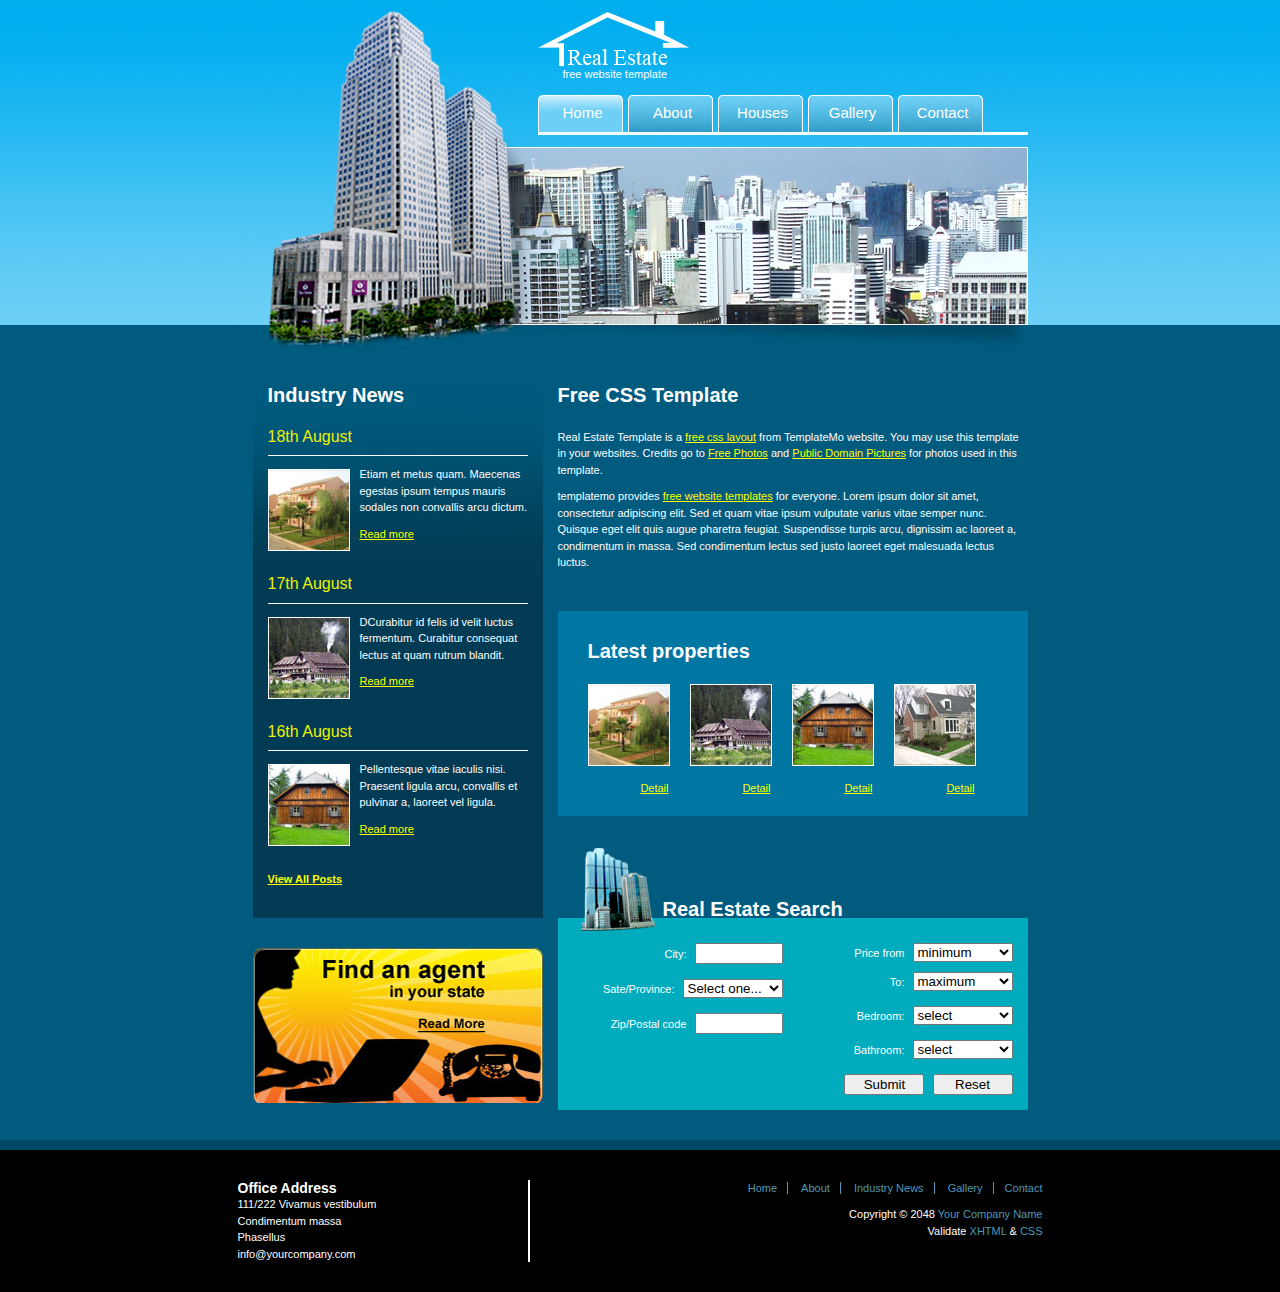
==== home.html @ 178eda70 "Rename index.html to home.html" ====
<!DOCTYPE html PUBLIC "-//W3C//DTD XHTML 1.0 Transitional//EN" "http://www.w3.org/TR/xhtml1/DTD/xhtml1-transitional.dtd">
<html xmlns="http://www.w3.org/1999/xhtml">
<head>
<meta http-equiv="Content-Type" content="text/html; charset=utf-8" />
<title>Real Estate - free css template</title>
<meta name="keywords" content="" />
<meta name="description" content="" />
<link href="templatemo_style.css" rel="stylesheet" type="text/css" />
</head>
<body>

<div id="templatemo_banner_wrapper">

	<div id="templatemo_banner">
    
   		<div id="templatemo_site_title">
        	
        <!-- 
            <h1><a href="http://www.templatemo.com" target="_parent">
            	Site title <span>free website template</span>
            </a></h1> 
        -->
            
            <h1><a href="#">
            	<img src="images/templatemo_logo.png" alt="css template" /> <span>free website template</span>
            </a></h1>
            
        </div> <!-- end of site title -->
        
        <div id="templatemo_menu">
    	<ul>
            <li><a href="#" class="current"><span></span>Home</a></li>
            <li><a href="#"><span></span>About</a></li>
            <li><a href="#"><span></span>Houses</a></li>
            <li><a href="#"><span></span>Gallery</a></li>
            <li><a href="#"><span></span>Contact</a></li>
        </ul>
    </div> <!-- end of menu -->
    
    </div> <!-- end of banner -->

</div> <!-- end of banner wrapper -->

<div id="templatemo_content">

	<div id="side_column">
    	
        <div class="section_w290">
             <div class="news_box">
                
                <h2>Industry News</h2>
                <div class="news_section">
                    <h3>18th August</h3>
                    <img class="image_wrapper fl_image" src="images/templatemo_image_01.png" alt="image" />
                    <p>Etiam et metus quam. Maecenas egestas ipsum tempus mauris sodales non convallis arcu dictum. </p>
                    <a href="#">Read more</a>
                    <div class="cleaner"></div>
                </div>
                
                <div class="news_section">
                    <h3>17th August</h3>
                    <img class="image_wrapper fl_image" src="images/templatemo_image_02.png" alt="image" />
                    <p>DCurabitur id felis id velit luctus fermentum. Curabitur consequat lectus at quam rutrum blandit.</p>
                     <a href="#">Read more</a>
                    
                    <div class="cleaner"></div>
                </div>
                
                <div class="news_section">
                    <h3>16th August</h3>
                    <img class="image_wrapper fl_image" src="images/templatemo_image_03.png" alt="image" />
                    <p>Pellentesque vitae iaculis nisi. Praesent ligula arcu, convallis et pulvinar a, laoreet vel ligula. </p>
                     <a href="#">Read more</a>
                    
                    <div class="cleaner"></div>
                </div>
                
                <a href="#"><strong>View All Posts</strong></a>
                
            </div>
		</div>
        
        <div class="section_w290">
          <div class="find_agent"><a href=""><img src="images/teamplatemo_find_agent.png" alt="find an agent" /></a></div>
        </div>
        
        <div class="cleaner"></div>
    </div> <!-- end of side_column -->
    
    <div id="main_column">
    
    	<div class="section_w470">
        	
            <h2>Free CSS Template</h2>
            <p>Real Estate Template is a <a href="#">free css layout</a> from TemplateMo website. You may use this template in your websites. Credits go to <a href="http://www.photovaco.com" target="_blank">Free Photos</a> and <a href="http://www.publicdomainpictures.net" target="_blank">Public Domain Pictures</a> for photos used in this template.</p>
          	<p>templatemo provides <a rel="nofollow" href="http://www.templatemo.com">free website templates</a> for everyone. Lorem ipsum dolor sit amet, consectetur adipiscing elit. Sed et quam vitae ipsum vulputate varius vitae semper nunc. Quisque eget elit quis augue pharetra feugiat. Suspendisse turpis arcu, dignissim ac laoreet a, condimentum in massa. Sed condimentum lectus sed justo laoreet eget malesuada lectus luctus.</p>
        </div>
        
        <div class="section_w470">
        	<div class="latest_properties">
	            <h2>Latest properties</h2>
  <ul class="img_list">
                	<li><a href="#"><img src="images/templatemo_image_01.png" alt="house 1" /><span>Detail</span></a></li>
                	<li><a href="#"><img src="images/templatemo_image_02.png" alt="house 2" /><span>Detail</span></a></li>
                    <li><a href="#"><img src="images/templatemo_image_03.png" alt="house 3" /><span>Detail</span></a></li>
                    <li><a href="#"><img src="images/templatemo_image_04.png" alt="house 4" /><span>Detail</span></a></li>
				</ul>
            <div class="cleaner"></div>    
            </div>
        </div>
        
        <div class="section_w470">
        	<div class="real_estate_search">
            
            <h2>Real Estate Search</h2>
            <form method="get" action="#">
        	<div class="left_column">
                <div class="form_row"> <label>City: </label><input name="country" type="text" value="" size="20" maxlength="40" />
               </div>
                <div class="form_row"> <label>Sate/Province: </label>
                	<select name="state"><option>Select one...</option><option>AL</option><option>AK</option><option>AR</option><option>AZ</option><option>CA</option><option>CO</option><option>CT</option><option>DC</option><option>DE</option><option>FL</option><option>GA</option><option>HI</option><option>ID</option><option>IA</option><option>IL</option><option>IN</option><option>KS</option><option>KY</option><option>LA</option><option>MA</option><option>MD</option><option>ME</option><option>MI</option><option>MO</option><option>MN</option><option>MS</option><option>MT</option><option>NC</option><option>ND</option><option>NE</option><option>NH</option><option>NJ</option><option>NM</option><option>NY</option><option>NV</option><option>OH</option><option>OK</option><option>OR</option><option>PA</option><option>RI</option><option>SC</option><option>SD</option><option>TN</option><option>TX</option><option>UT</option><option>VA</option><option>VT</option><option>WA</option><option>WI</option><option>WV</option><option>WY</option></select>
                </div>
                <div class="form_row"> <label>Zip/Postal code </label>
                  <input name="country" type="text" value="" size="20" maxlength="40" />
               </div>
            </div>
            <div class="right_column">
	                <div class="form_row">
                    	<label>Price from</label>
                        <select name="min_price">
                            <option>minimum</option>
                            <option>$50,000</option>
                            <option>$100,000</option>
                            <option>$150,000</option>
                           	<option>$250,000</option>
                            <option>$500,000</option>
                        </select>
                        <div class="cleaner_h10"></div>
                		<label>To: </label>
                        <select name="max-price">
                            <option>maximum</option>
                            <option>$100,000</option>
                            <option>$250,000</option>
                            <option>$500,000</option>
                           	<option>$1,000,000</option>
                            <option>$2,000,000</option>
                        </select>
                   </div>
               	<div class="form_row"> <label>Bedroom:</label>
                	<select name="bedroom">
                    	<option>select</option>
                        <option>1</option>
                        <option>2</option>
                        <option>3</option>
                        <option>4</option>
                        <option>5</option>
                    </select>
                </div>
                <div class="form_row"> <label>Bathroom:</label>
                	<select name="bathroom">
                    	<option>select</option>
                        <option>1</option>
                        <option>2</option>
                        <option>3</option>
                        <option>4</option>
                        <option>5</option>
                    </select>
                </div>
                <div class="form_row">
                  <input type="submit" value="Submit" name="submit2" class="submit_btn_02" /> 
               	  <input type="reset" value="Reset" name="Reset" class="submit_btn_02" />
                </div>
            </div>
            
        </form>
        <div class="cleaner"></div>
            </div>
        </div>
    	
    </div> <!-- end of main column -->

	<div class="cleaner"></div>
</div> <!-- end of content -->

<div id="templatemo_footer_wrapper">

	<div id="templatemo_footer">
    
    	<div class="section_w290">
        	<h4>Office Address</h4>
            111/222 Vivamus vestibulum<br />
			Condimentum massa<br />
			Phasellus<br />
			info@yourcompany.com

        </div>
        
        <div class="section_w470">
        
            <ul class="footer_menu">
                <li><a href="#" class="current">Home</a></li>
                <li><a href="#">About</a></li>
                <li><a href="#">Industry News</a></li>
                <li><a href="#">Gallery</a></li>
                <li class="last"><a href="#">Contact</a></li>
            </ul>

        	Copyright © 2048 <a href="#">Your Company Name</a> <!-- Credit: www.templatemo.com --><br />
            Validate <a href="http://validator.w3.org/check?uri=referer">XHTML</a> &amp; <a href="http://jigsaw.w3.org/css-validator/check/referer">CSS</a>
        </div>
        
        <div class="cleaner"></div>
    </div> <!-- end of footer -->
</div> <!-- end of footer wrapper -->
<!-- templatemo 196 real estate -->
<!-- 
Real Estate Template 
http://www.templatemo.com/preview/templatemo_196_real_estate 
-->
</body>
</html>
---- templatemo_style.css ----
/*
Credit: http://www.templatemo.com
*/

/* 
Real Estate Template 
http://www.templatemo.com/preview/templatemo_196_real_estate 
*/
body {
	margin: 0;
	padding: 0;
	line-height: 1.5em;
	font-family: Verdana, Geneva, sans-serif;
	font-size: 11px;
	color: #ffffff;
	background: #005b7f;
}
		
a:link, a:visited { color: #FFFF00; text-decoration: underline; font-weight: normal; } 
a:active, a:hover { color: #00CCFF; text-decoration: none; }

p { margin: 0px; padding: 0 0 10px 0; }

img { margin: 0px; padding: 0px; border: none; }

.cleaner { clear: both; width: 100%; height: 0px; font-size: 0px;  }

.cleaner_h10 { clear: both; width:100%; height: 10px; }
.cleaner_h20 { clear: both; width:100%; height: 20px; }
.cleaner_h30 { clear: both; width:100%; height: 30px; }

.mr_w20 {
	 margin-right: 20px;
}

h1 {
	margin: 0px;
	padding: 2px 0;
	font-size: 30px;
	font-weight: bold;
}

h2 {
	margin: 0 0 15px 0;
	padding: 2px 0 10px 0;
	font-size: 20px;
	font-weight: bold;
	background: url(images/templatemo_h1_bg.jpg) bottom left no-repeat;	
}

h3 {
	margin: 0 0 10px 0;
	padding: 0 0 10px 0;
	font-size: 16px;
	font-weight: normal;
	color: #eef206;
	border-bottom: 1px solid #ffffff;
}

h4 {
	margin: 0px;
	padding: 0px;
	font-size: 14px;
	font-weight: bold;
}


.image_wrapper{
	border: 1px solid #ffffff;
	margin-top: 3px;
	margin-bottom: 5px;
}

.fl_image{
	float: left;
	margin-right: 10px 
}

.fr_image{
	float: right;
	margin-left: 10px 
}

/* banner */

#templatemo_banner_wrapper {
	width: 100%;
	height: 325px;
	margin: 0 auto;
	background: url(images/templatemo_body_bg.png) repeat-x;
}

#templatemo_banner {
	width: 805px;
	height: 325px;
	margin: 0 auto;
	padding: 10px 0 0 0;
	background: url(images/templatemo_banner_bg.png) left top no-repeat;
}

#templatemo_site_title {
	text-align: left;
	margin-left: 300px;
	margin-bottom: 10px;
}

#templatemo_site_title h1 a {
	display: block;
	color: #ffffff;
	text-decoration: none;
}

#templatemo_site_title h1 a span {
	display: block;
	font-size: 11px;
	padding-left: 25px;
}

/* menu */

#templatemo_menu {
	clear: both;
	height: 37px;
	margin-left: 300px;
	margin-right: 15px;
	border-bottom: 3px solid #ffffff;
}

#templatemo_menu ul {
	padding: 0 0 0 5px;
	margin: 0px;
	list-style: none;
}

#templatemo_menu ul li {
	padding: 0px;
	margin: 0px;
	display: inline;
}

#templatemo_menu ul li a {
	float: left;
	position: relative;
	display: block;
	height: 27px;
	width: 80px;
	padding: 10px 0 0 0;
	margin-right: 10px;
	font-size: 15px;
	text-align: center;
	font-weight: normal;
	text-decoration: none;
	color: #ffffff;	
	background: url(images/templatemo_menu_right.png) right top no-repeat;
	outline: none;
}

#templatemo_menu ul li a span {
	position: absolute;
	width: 5px;
	height: 37px;
	top: 0px;
	left: -5px;
	background: url(images/templatemo_menu_left.png) no-repeat;
}

#templatemo_menu li a:hover, #templatemo_menu li .current {
	position: relative;
	background: url(images/templatemo_menu_hover_right.png) right top no-repeat;
}

#templatemo_menu li a:hover span, #templatemo_menu li .current span {
	position: absolute;
	width: 5px;
	height: 37px;
	top: 0px;
	left: -5px;	
	background: url(images/templatemo_menu_hover_left.png) no-repeat;
}
/* end of menu */

/* end of banner */

/* content */

#templatemo_content {
	clear: both;
	width: 775px;
	padding: 60px 15px 0 15px;
	margin: 0 auto;
	background: url(images/templatemo_content_top.png) top left no-repeat;
}

#side_column {
	float: left;
	width: 290px;
}

#main_column {
	float: right;
	width: 470px;
}

.section_w290 {
	clear: both;
	margin-bottom: 30px;
}

.news_box {
	padding: 0 15px 30px 15px;
	background: #023b53 url(images/templatemo_news_top.png) top left no-repeat; 
}

.news_section {
	clear: both;
	margin-bottom: 20px;
}

.find_agent a {
	display: block;
	width: 290px;
	height: 155px;
}

.section_w470 {
	float: right;
	width: 470px;
	margin-bottom: 30px;
}

.latest_properties {
	padding: 30px;
	background: #0076a3;
}

.latest_properties .img_list {
	margin: 0px;
	padding: 0px;
	list-style: none;
}

.img_list li {
	list-style: none;
	margin: 0 20px 20px 0;
	padding: 0px;
	float: left;
	width: 80px;
	height: 80px;
	border: 1px solid #ffffff;
}

.img_list li span {
	display: block;
	text-align: right;
	margin-top: 10px;
}

.real_estate_search {
	padding: 30px 15px 0 15px;
	background: #00abbe url(images/templatemo_re_search_top.png) top left no-repeat;
}

.real_estate_search h2 {
	padding-top: 25px;
	padding-left: 90px;
}

.real_estate_search form {
	text-align: right;
	padding: 0;
	margin:0;
}

.real_estate_search .form_row {
	clear: both;
	padding-bottom: 15px;
}

.real_estate_search .left_column {
	float: left;
	width: 210px;
}

.real_estate_search .right_column {
	float: right;
	width: 210px;
}

.real_estate_search form input {
	width: 80px;
	margin-left: 5px;
}

.real_estate_search form select {
	width: 100px;
	margin-left: 5px;
}

.real_estate_search form label {
	margin-left: 5px;
}

.real_estate_search form .submit_btn_02 {
	width: 80px;
}
/* end of content */

/* footer */
#templatemo_footer_wrapper {
	clear: both;
	width: 100%;
	margin: 0 auto;
	padding: 30px 0 0 0;
	border-top: 10px solid #004966;
	background: #000000;
}

#templatemo_footer {
	width: 805px;
	margin: 0 auto;	
}

#templatemo_footer .section_w290 {
	float: left;
	width: 290px;
	border-right: 2px solid #ffffff;
}

#templatemo_footer .section_w470 {
	float: right;
	width: 470px;
	text-align: right;
}

#templatemo_footer a {
	color: #5098b4;
	text-decoration: none;
}

#templatemo_footer .footer_menu {
	margin: 0 0 10px 0;
	padding: 0px; 
	list-style: none;
}

.footer_menu li {
	margin: 0px;
	padding: 0 10px;
	border-right: 1px solid #5098b4;
	display: inline;
}

.footer_menu .last {
	border: none;
	padding: 0px;
	padding-left: 8px;
}

/* end of footer */
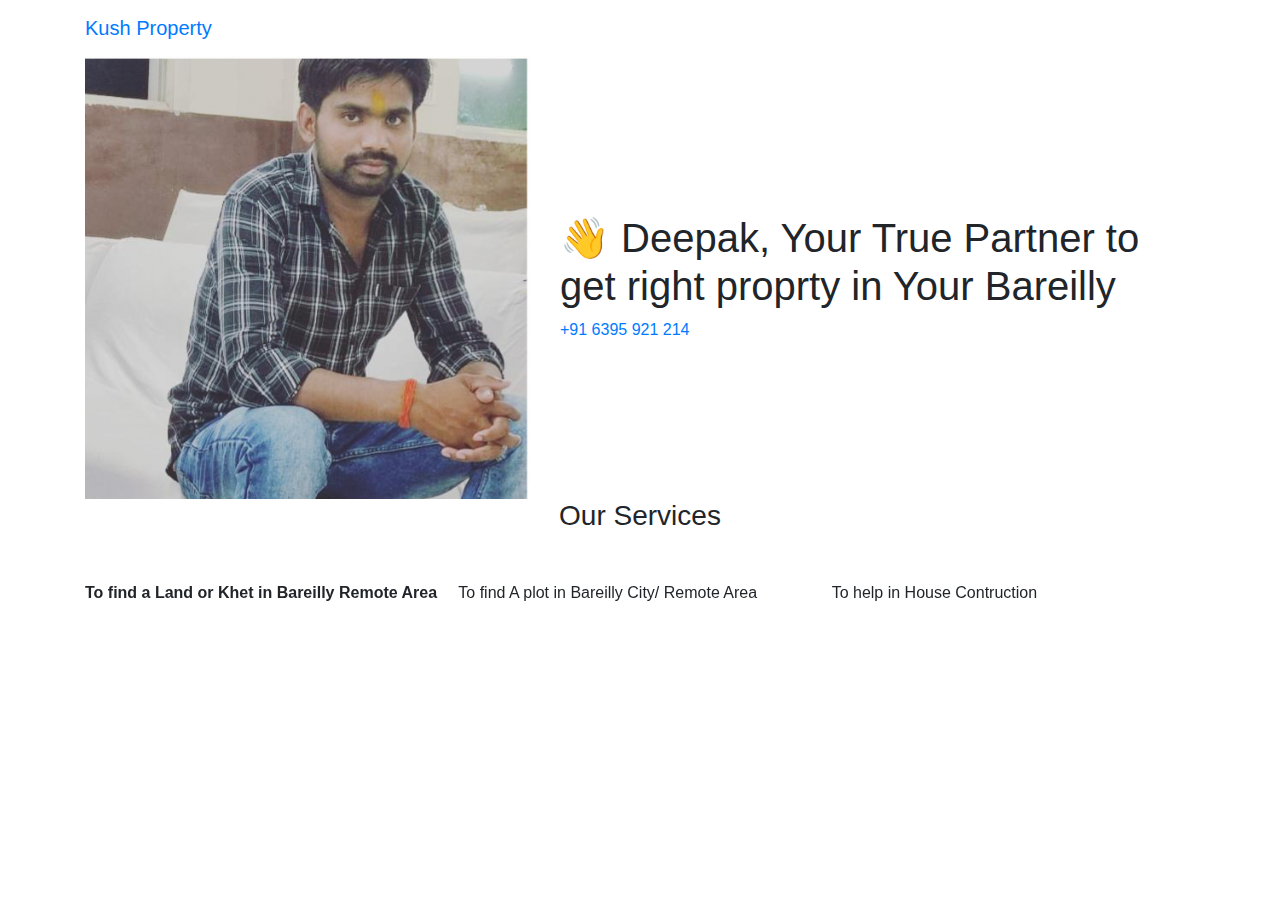
==== commit 87c80c89: "Add files via upload" ====
--- a/home.html
+++ b/home.html
@@ -1,221 +1,138 @@
-<!DOCTYPE html PUBLIC "-//W3C//DTD XHTML 1.0 Transitional//EN" "http://www.w3.org/TR/xhtml1/DTD/xhtml1-transitional.dtd">
-<html xmlns="http://www.w3.org/1999/xhtml">
+<!DOCTYPE html>
+<html lang="en">
 <head>
-<meta http-equiv="Content-Type" content="text/html; charset=utf-8" />
-<title>Real Estate - free css template</title>
-<meta name="keywords" content="" />
-<meta name="description" content="" />
-<link href="templatemo_style.css" rel="stylesheet" type="text/css" />
+
+     <title>Deepak Property Wala - Your Property Wala</title>
+
+     <meta charset="UTF-8">
+     <meta http-equiv="X-UA-Compatible" content="IE=Edge">
+     <meta name="description" content="">
+     <meta name="keywords" content="">
+     <meta name="author" content="Tooplate">
+     <meta name="viewport" content="width=device-width, initial-scale=1, maximum-scale=1">
+
+     <link rel="stylesheet" href="css/bootstrap.min.css">
+     <link rel="stylesheet" href="css/all.min.css">
+     <link rel="stylesheet" href="css/owl.carousel.min.css">
+     <link rel="stylesheet" href="css/owl.theme.default.min.css">
+
+     <!-- MAIN CSS -->
+     <link rel="stylesheet" href="css/tooplate-Deepak-Property Wala-style.css">
+<!--
+Tooplate 2120 Deepak Property Wala
+https://www.tooplate.com/view/2120-Deepak-Property Wala
+-->
 </head>
-<body>
 
-<div id="templatemo_banner_wrapper">
+<body data-spy="scroll" data-target="#navbarNav" data-offset="50">
 
-	<div id="templatemo_banner">
-    
-   		<div id="templatemo_site_title">
-        	
-        <!-- 
-            <h1><a href="http://www.templatemo.com" target="_parent">
-            	Site title <span>free website template</span>
-            </a></h1> 
-        -->
-            
-            <h1><a href="#">
-            	<img src="images/templatemo_logo.png" alt="css template" /> <span>free website template</span>
-            </a></h1>
-            
-        </div> <!-- end of site title -->
-        
-        <div id="templatemo_menu">
-    	<ul>
-            <li><a href="#" class="current"><span></span>Home</a></li>
-            <li><a href="#"><span></span>About</a></li>
-            <li><a href="#"><span></span>Houses</a></li>
-            <li><a href="#"><span></span>Gallery</a></li>
-            <li><a href="#"><span></span>Contact</a></li>
-        </ul>
-    </div> <!-- end of menu -->
-    
-    </div> <!-- end of banner -->
+    <!-- MENU BAR -->
+    <nav class="navbar navbar-expand-lg">
+        <div class="container">
 
-</div> <!-- end of banner wrapper -->
+            <a class="navbar-brand" href="#">
+                Kush Property
+            </a>
 
-<div id="templatemo_content">
+            <button class="navbar-toggler" type="button" data-toggle="collapse" data-target="#navbarNav" aria-controls="navbarNav" aria-expanded="false" aria-label="Toggle navigation">
+                <span class="navbar-toggler-icon"></span>
+            </button>
 
-	<div id="side_column">
-    	
-        <div class="section_w290">
-             <div class="news_box">
-                
-                <h2>Industry News</h2>
-                <div class="news_section">
-                    <h3>18th August</h3>
-                    <img class="image_wrapper fl_image" src="images/templatemo_image_01.png" alt="image" />
-                    <p>Etiam et metus quam. Maecenas egestas ipsum tempus mauris sodales non convallis arcu dictum. </p>
-                    <a href="#">Read more</a>
-                    <div class="cleaner"></div>
-                </div>
-                
-                <div class="news_section">
-                    <h3>17th August</h3>
-                    <img class="image_wrapper fl_image" src="images/templatemo_image_02.png" alt="image" />
-                    <p>DCurabitur id felis id velit luctus fermentum. Curabitur consequat lectus at quam rutrum blandit.</p>
-                     <a href="#">Read more</a>
-                    
-                    <div class="cleaner"></div>
-                </div>
-                
-                <div class="news_section">
-                    <h3>16th August</h3>
-                    <img class="image_wrapper fl_image" src="images/templatemo_image_03.png" alt="image" />
-                    <p>Pellentesque vitae iaculis nisi. Praesent ligula arcu, convallis et pulvinar a, laoreet vel ligula. </p>
-                     <a href="#">Read more</a>
-                    
-                    <div class="cleaner"></div>
-                </div>
-                
-                <a href="#"><strong>View All Posts</strong></a>
-                
-            </div>
-		</div>
-        
-        <div class="section_w290">
-          <div class="find_agent"><a href=""><img src="images/teamplatemo_find_agent.png" alt="find an agent" /></a></div>
+          
+
         </div>
-        
-        <div class="cleaner"></div>
-    </div> <!-- end of side_column -->
-    
-    <div id="main_column">
-    
-    	<div class="section_w470">
-        	
-            <h2>Free CSS Template</h2>
-            <p>Real Estate Template is a <a href="#">free css layout</a> from TemplateMo website. You may use this template in your websites. Credits go to <a href="http://www.photovaco.com" target="_blank">Free Photos</a> and <a href="http://www.publicdomainpictures.net" target="_blank">Public Domain Pictures</a> for photos used in this template.</p>
-          	<p>templatemo provides <a rel="nofollow" href="http://www.templatemo.com">free website templates</a> for everyone. Lorem ipsum dolor sit amet, consectetur adipiscing elit. Sed et quam vitae ipsum vulputate varius vitae semper nunc. Quisque eget elit quis augue pharetra feugiat. Suspendisse turpis arcu, dignissim ac laoreet a, condimentum in massa. Sed condimentum lectus sed justo laoreet eget malesuada lectus luctus.</p>
-        </div>
-        
-        <div class="section_w470">
-        	<div class="latest_properties">
-	            <h2>Latest properties</h2>
-  <ul class="img_list">
-                	<li><a href="#"><img src="images/templatemo_image_01.png" alt="house 1" /><span>Detail</span></a></li>
-                	<li><a href="#"><img src="images/templatemo_image_02.png" alt="house 2" /><span>Detail</span></a></li>
-                    <li><a href="#"><img src="images/templatemo_image_03.png" alt="house 3" /><span>Detail</span></a></li>
-                    <li><a href="#"><img src="images/templatemo_image_04.png" alt="house 4" /><span>Detail</span></a></li>
-				</ul>
-            <div class="cleaner"></div>    
+    </nav>
+
+
+    <!-- HERO -->
+    <section class="hero d-flex flex-column justify-content-center align-items-center" id="intro">
+
+         <div class="container">
+            <div class="row">
+
+                  <div class="mx-auto col-lg-5 col-md-5 col-10">
+                      <img src="images/deepak.png" class="img-fluid" alt="Deepak Property Wala HTML Template">
+                  </div>
+
+                   <div class="d-flex flex-column justify-content-center align-items-center col-lg-7 col-md-7 col-12">
+                        <div class="hero-text">
+
+                            <h1 class="hero-title">👋 Deepak, Your True Partner to get right proprty in Your Bareilly </h1>
+
+                            <a href="#" class="email-link">
+                                +91 6395 921 214
+                            </a>
+                          
+                        </div>
+                    </div>
+
             </div>
         </div>
-        
-        <div class="section_w470">
-        	<div class="real_estate_search">
-            
-            <h2>Real Estate Search</h2>
-            <form method="get" action="#">
-        	<div class="left_column">
-                <div class="form_row"> <label>City: </label><input name="country" type="text" value="" size="20" maxlength="40" />
+    </section>
+
+
+    
+
+
+    <!-- TESTIMONIAL -->
+     <section class="testimonials section-padding" id="testimonials">
+          <div class="container">
+               <div class="row">
+
+                    <div class="col-12">
+                        <h3 class="mb-5 text-center">Our Services</h3>
+
+                        <div class="owl-carousel owl-theme" id="testimonials-carousel">
+                            <div class="item">
+                                <div class="testimonials-thumb d-flex">
+                                 
+
+                                    <div class="testimonials-info">
+                                        <p><b> To find a Land or Khet in Bareilly Remote Area</b></p>
+                                    </div>
+                                </div>
+                            </div>
+
+                            <div class="item">
+                                <div class="testimonials-thumb d-flex">
+                                   
+                                    <div class="testimonials-info">
+                                        <p>To find A plot in Bareilly City/ Remote Area</p>
+                                    </div>
+                                </div>
+                            </div>
+
+                            <div class="item">
+                                <div class="testimonials-thumb d-flex">
+                                   
+
+                                    <div class="testimonials-info">
+                                        <p>To help in House Contruction</p>
+                                       
+                                    </div>
+                                </div>
+                            </div>
+
+                          
+                        </div>
+
+                    </div>
+
                </div>
-                <div class="form_row"> <label>Sate/Province: </label>
-                	<select name="state"><option>Select one...</option><option>AL</option><option>AK</option><option>AR</option><option>AZ</option><option>CA</option><option>CO</option><option>CT</option><option>DC</option><option>DE</option><option>FL</option><option>GA</option><option>HI</option><option>ID</option><option>IA</option><option>IL</option><option>IN</option><option>KS</option><option>KY</option><option>LA</option><option>MA</option><option>MD</option><option>ME</option><option>MI</option><option>MO</option><option>MN</option><option>MS</option><option>MT</option><option>NC</option><option>ND</option><option>NE</option><option>NH</option><option>NJ</option><option>NM</option><option>NY</option><option>NV</option><option>OH</option><option>OK</option><option>OR</option><option>PA</option><option>RI</option><option>SC</option><option>SD</option><option>TN</option><option>TX</option><option>UT</option><option>VA</option><option>VT</option><option>WA</option><option>WI</option><option>WV</option><option>WY</option></select>
-                </div>
-                <div class="form_row"> <label>Zip/Postal code </label>
-                  <input name="country" type="text" value="" size="20" maxlength="40" />
-               </div>
-            </div>
-            <div class="right_column">
-	                <div class="form_row">
-                    	<label>Price from</label>
-                        <select name="min_price">
-                            <option>minimum</option>
-                            <option>$50,000</option>
-                            <option>$100,000</option>
-                            <option>$150,000</option>
-                           	<option>$250,000</option>
-                            <option>$500,000</option>
-                        </select>
-                        <div class="cleaner_h10"></div>
-                		<label>To: </label>
-                        <select name="max-price">
-                            <option>maximum</option>
-                            <option>$100,000</option>
-                            <option>$250,000</option>
-                            <option>$500,000</option>
-                           	<option>$1,000,000</option>
-                            <option>$2,000,000</option>
-                        </select>
-                   </div>
-               	<div class="form_row"> <label>Bedroom:</label>
-                	<select name="bedroom">
-                    	<option>select</option>
-                        <option>1</option>
-                        <option>2</option>
-                        <option>3</option>
-                        <option>4</option>
-                        <option>5</option>
-                    </select>
-                </div>
-                <div class="form_row"> <label>Bathroom:</label>
-                	<select name="bathroom">
-                    	<option>select</option>
-                        <option>1</option>
-                        <option>2</option>
-                        <option>3</option>
-                        <option>4</option>
-                        <option>5</option>
-                    </select>
-                </div>
-                <div class="form_row">
-                  <input type="submit" value="Submit" name="submit2" class="submit_btn_02" /> 
-               	  <input type="reset" value="Reset" name="Reset" class="submit_btn_02" />
-                </div>
-            </div>
-            
-        </form>
-        <div class="cleaner"></div>
-            </div>
-        </div>
-    	
-    </div> <!-- end of main column -->
+          </div>
+     </section>
 
-	<div class="cleaner"></div>
-</div> <!-- end of content -->
 
-<div id="templatemo_footer_wrapper">
+    
 
-	<div id="templatemo_footer">
-    
-    	<div class="section_w290">
-        	<h4>Office Address</h4>
-            111/222 Vivamus vestibulum<br />
-			Condimentum massa<br />
-			Phasellus<br />
-			info@yourcompany.com
 
-        </div>
-        
-        <div class="section_w470">
-        
-            <ul class="footer_menu">
-                <li><a href="#" class="current">Home</a></li>
-                <li><a href="#">About</a></li>
-                <li><a href="#">Industry News</a></li>
-                <li><a href="#">Gallery</a></li>
-                <li class="last"><a href="#">Contact</a></li>
-            </ul>
+     
+     <!-- SCRIPTS -->
+     <script src="js/jquery.min.js"></script>
+     <script src="js/bootstrap.min.js"></script>
+     <script src="js/smoothscroll.js"></script>
+     <script src="js/owl.carousel.min.js"></script>
+     <script src="js/custom.js"></script>
 
-        	Copyright © 2048 <a href="#">Your Company Name</a> <!-- Credit: www.templatemo.com --><br />
-            Validate <a href="http://validator.w3.org/check?uri=referer">XHTML</a> &amp; <a href="http://jigsaw.w3.org/css-validator/check/referer">CSS</a>
-        </div>
-        
-        <div class="cleaner"></div>
-    </div> <!-- end of footer -->
-</div> <!-- end of footer wrapper -->
-<!-- templatemo 196 real estate -->
-<!-- 
-Real Estate Template 
-http://www.templatemo.com/preview/templatemo_196_real_estate 
--->
 </body>
-</html>
+</html>--- a/css/all.min.css
+++ b/css/all.min.css
@@ -0,0 +1,5 @@
+/*!
+ * Font Awesome Free 5.12.1 by @fontawesome - https://fontawesome.com
+ * License - https://fontawesome.com/license/free (Icons: CC BY 4.0, Fonts: SIL OFL 1.1, Code: MIT License)
+ */
+.fa,.fab,.fad,.fal,.far,.fas{-moz-osx-font-smoothing:grayscale;-webkit-font-smoothing:antialiased;display:inline-block;font-style:normal;font-variant:normal;text-rendering:auto;line-height:1}.fa-lg{font-size:1.33333em;line-height:.75em;vertical-align:-.0667em}.fa-xs{font-size:.75em}.fa-sm{font-size:.875em}.fa-1x{font-size:1em}.fa-2x{font-size:2em}.fa-3x{font-size:3em}.fa-4x{font-size:4em}.fa-5x{font-size:5em}.fa-6x{font-size:6em}.fa-7x{font-size:7em}.fa-8x{font-size:8em}.fa-9x{font-size:9em}.fa-10x{font-size:10em}.fa-fw{text-align:center;width:1.25em}.fa-ul{list-style-type:none;margin-left:2.5em;padding-left:0}.fa-ul>li{position:relative}.fa-li{left:-2em;position:absolute;text-align:center;width:2em;line-height:inherit}.fa-border{border:.08em solid #eee;border-radius:.1em;padding:.2em .25em .15em}.fa-pull-left{float:left}.fa-pull-right{float:right}.fa.fa-pull-left,.fab.fa-pull-left,.fal.fa-pull-left,.far.fa-pull-left,.fas.fa-pull-left{margin-right:.3em}.fa.fa-pull-right,.fab.fa-pull-right,.fal.fa-pull-right,.far.fa-pull-right,.fas.fa-pull-right{margin-left:.3em}.fa-spin{-webkit-animation:fa-spin 2s linear infinite;animation:fa-spin 2s linear infinite}.fa-pulse{-webkit-animation:fa-spin 1s steps(8) infinite;animation:fa-spin 1s steps(8) infinite}@-webkit-keyframes fa-spin{0%{-webkit-transform:rotate(0deg);transform:rotate(0deg)}to{-webkit-transform:rotate(1turn);transform:rotate(1turn)}}@keyframes fa-spin{0%{-webkit-transform:rotate(0deg);transform:rotate(0deg)}to{-webkit-transform:rotate(1turn);transform:rotate(1turn)}}.fa-rotate-90{-ms-filter:"progid:DXImageTransform.Microsoft.BasicImage(rotation=1)";-webkit-transform:rotate(90deg);transform:rotate(90deg)}.fa-rotate-180{-ms-filter:"progid:DXImageTransform.Microsoft.BasicImage(rotation=2)";-webkit-transform:rotate(180deg);transform:rotate(180deg)}.fa-rotate-270{-ms-filter:"progid:DXImageTransform.Microsoft.BasicImage(rotation=3)";-webkit-transform:rotate(270deg);transform:rotate(270deg)}.fa-flip-horizontal{-ms-filter:"progid:DXImageTransform.Microsoft.BasicImage(rotation=0, mirror=1)";-webkit-transform:scaleX(-1);transform:scaleX(-1)}.fa-flip-vertical{-webkit-transform:scaleY(-1);transform:scaleY(-1)}.fa-flip-both,.fa-flip-horizontal.fa-flip-vertical,.fa-flip-vertical{-ms-filter:"progid:DXImageTransform.Microsoft.BasicImage(rotation=2, mirror=1)"}.fa-flip-both,.fa-flip-horizontal.fa-flip-vertical{-webkit-transform:scale(-1);transform:scale(-1)}:root .fa-flip-both,:root .fa-flip-horizontal,:root .fa-flip-vertical,:root .fa-rotate-90,:root .fa-rotate-180,:root .fa-rotate-270{-webkit-filter:none;filter:none}.fa-stack{display:inline-block;height:2em;line-height:2em;position:relative;vertical-align:middle;width:2.5em}.fa-stack-1x,.fa-stack-2x{left:0;position:absolute;text-align:center;width:100%}.fa-stack-1x{line-height:inherit}.fa-stack-2x{font-size:2em}.fa-inverse{color:#fff}.fa-500px:before{content:"\f26e"}.fa-accessible-icon:before{content:"\f368"}.fa-accusoft:before{content:"\f369"}.fa-acquisitions-incorporated:before{content:"\f6af"}.fa-ad:before{content:"\f641"}.fa-address-book:before{content:"\f2b9"}.fa-address-card:before{content:"\f2bb"}.fa-adjust:before{content:"\f042"}.fa-adn:before{content:"\f170"}.fa-adobe:before{content:"\f778"}.fa-adversal:before{content:"\f36a"}.fa-affiliatetheme:before{content:"\f36b"}.fa-air-freshener:before{content:"\f5d0"}.fa-airbnb:before{content:"\f834"}.fa-algolia:before{content:"\f36c"}.fa-align-center:before{content:"\f037"}.fa-align-justify:before{content:"\f039"}.fa-align-left:before{content:"\f036"}.fa-align-right:before{content:"\f038"}.fa-alipay:before{content:"\f642"}.fa-allergies:before{content:"\f461"}.fa-amazon:before{content:"\f270"}.fa-amazon-pay:before{content:"\f42c"}.fa-ambulance:before{content:"\f0f9"}.fa-american-sign-language-interpreting:before{content:"\f2a3"}.fa-amilia:before{content:"\f36d"}.fa-anchor:before{content:"\f13d"}.fa-android:before{content:"\f17b"}.fa-angellist:before{content:"\f209"}.fa-angle-double-down:before{content:"\f103"}.fa-angle-double-left:before{content:"\f100"}.fa-angle-double-right:before{content:"\f101"}.fa-angle-double-up:before{content:"\f102"}.fa-angle-down:before{content:"\f107"}.fa-angle-left:before{content:"\f104"}.fa-angle-right:before{content:"\f105"}.fa-angle-up:before{content:"\f106"}.fa-angry:before{content:"\f556"}.fa-angrycreative:before{content:"\f36e"}.fa-angular:before{content:"\f420"}.fa-ankh:before{content:"\f644"}.fa-app-store:before{content:"\f36f"}.fa-app-store-ios:before{content:"\f370"}.fa-apper:before{content:"\f371"}.fa-apple:before{content:"\f179"}.fa-apple-alt:before{content:"\f5d1"}.fa-apple-pay:before{content:"\f415"}.fa-archive:before{content:"\f187"}.fa-archway:before{content:"\f557"}.fa-arrow-alt-circle-down:before{content:"\f358"}.fa-arrow-alt-circle-left:before{content:"\f359"}.fa-arrow-alt-circle-right:before{content:"\f35a"}.fa-arrow-alt-circle-up:before{content:"\f35b"}.fa-arrow-circle-down:before{content:"\f0ab"}.fa-arrow-circle-left:before{content:"\f0a8"}.fa-arrow-circle-right:before{content:"\f0a9"}.fa-arrow-circle-up:before{content:"\f0aa"}.fa-arrow-down:before{content:"\f063"}.fa-arrow-left:before{content:"\f060"}.fa-arrow-right:before{content:"\f061"}.fa-arrow-up:before{content:"\f062"}.fa-arrows-alt:before{content:"\f0b2"}.fa-arrows-alt-h:before{content:"\f337"}.fa-arrows-alt-v:before{content:"\f338"}.fa-artstation:before{content:"\f77a"}.fa-assistive-listening-systems:before{content:"\f2a2"}.fa-asterisk:before{content:"\f069"}.fa-asymmetrik:before{content:"\f372"}.fa-at:before{content:"\f1fa"}.fa-atlas:before{content:"\f558"}.fa-atlassian:before{content:"\f77b"}.fa-atom:before{content:"\f5d2"}.fa-audible:before{content:"\f373"}.fa-audio-description:before{content:"\f29e"}.fa-autoprefixer:before{content:"\f41c"}.fa-avianex:before{content:"\f374"}.fa-aviato:before{content:"\f421"}.fa-award:before{content:"\f559"}.fa-aws:before{content:"\f375"}.fa-baby:before{content:"\f77c"}.fa-baby-carriage:before{content:"\f77d"}.fa-backspace:before{content:"\f55a"}.fa-backward:before{content:"\f04a"}.fa-bacon:before{content:"\f7e5"}.fa-bahai:before{content:"\f666"}.fa-balance-scale:before{content:"\f24e"}.fa-balance-scale-left:before{content:"\f515"}.fa-balance-scale-right:before{content:"\f516"}.fa-ban:before{content:"\f05e"}.fa-band-aid:before{content:"\f462"}.fa-bandcamp:before{content:"\f2d5"}.fa-barcode:before{content:"\f02a"}.fa-bars:before{content:"\f0c9"}.fa-baseball-ball:before{content:"\f433"}.fa-basketball-ball:before{content:"\f434"}.fa-bath:before{content:"\f2cd"}.fa-battery-empty:before{content:"\f244"}.fa-battery-full:before{content:"\f240"}.fa-battery-half:before{content:"\f242"}.fa-battery-quarter:before{content:"\f243"}.fa-battery-three-quarters:before{content:"\f241"}.fa-battle-net:before{content:"\f835"}.fa-bed:before{content:"\f236"}.fa-beer:before{content:"\f0fc"}.fa-behance:before{content:"\f1b4"}.fa-behance-square:before{content:"\f1b5"}.fa-bell:before{content:"\f0f3"}.fa-bell-slash:before{content:"\f1f6"}.fa-bezier-curve:before{content:"\f55b"}.fa-bible:before{content:"\f647"}.fa-bicycle:before{content:"\f206"}.fa-biking:before{content:"\f84a"}.fa-bimobject:before{content:"\f378"}.fa-binoculars:before{content:"\f1e5"}.fa-biohazard:before{content:"\f780"}.fa-birthday-cake:before{content:"\f1fd"}.fa-bitbucket:before{content:"\f171"}.fa-bitcoin:before{content:"\f379"}.fa-bity:before{content:"\f37a"}.fa-black-tie:before{content:"\f27e"}.fa-blackberry:before{content:"\f37b"}.fa-blender:before{content:"\f517"}.fa-blender-phone:before{content:"\f6b6"}.fa-blind:before{content:"\f29d"}.fa-blog:before{content:"\f781"}.fa-blogger:before{content:"\f37c"}.fa-blogger-b:before{content:"\f37d"}.fa-bluetooth:before{content:"\f293"}.fa-bluetooth-b:before{content:"\f294"}.fa-bold:before{content:"\f032"}.fa-bolt:before{content:"\f0e7"}.fa-bomb:before{content:"\f1e2"}.fa-bone:before{content:"\f5d7"}.fa-bong:before{content:"\f55c"}.fa-book:before{content:"\f02d"}.fa-book-dead:before{content:"\f6b7"}.fa-book-medical:before{content:"\f7e6"}.fa-book-open:before{content:"\f518"}.fa-book-reader:before{content:"\f5da"}.fa-bookmark:before{content:"\f02e"}.fa-bootstrap:before{content:"\f836"}.fa-border-all:before{content:"\f84c"}.fa-border-none:before{content:"\f850"}.fa-border-style:before{content:"\f853"}.fa-bowling-ball:before{content:"\f436"}.fa-box:before{content:"\f466"}.fa-box-open:before{content:"\f49e"}.fa-boxes:before{content:"\f468"}.fa-braille:before{content:"\f2a1"}.fa-brain:before{content:"\f5dc"}.fa-bread-slice:before{content:"\f7ec"}.fa-briefcase:before{content:"\f0b1"}.fa-briefcase-medical:before{content:"\f469"}.fa-broadcast-tower:before{content:"\f519"}.fa-broom:before{content:"\f51a"}.fa-brush:before{content:"\f55d"}.fa-btc:before{content:"\f15a"}.fa-buffer:before{content:"\f837"}.fa-bug:before{content:"\f188"}.fa-building:before{content:"\f1ad"}.fa-bullhorn:before{content:"\f0a1"}.fa-bullseye:before{content:"\f140"}.fa-burn:before{content:"\f46a"}.fa-buromobelexperte:before{content:"\f37f"}.fa-bus:before{content:"\f207"}.fa-bus-alt:before{content:"\f55e"}.fa-business-time:before{content:"\f64a"}.fa-buy-n-large:before{content:"\f8a6"}.fa-buysellads:before{content:"\f20d"}.fa-calculator:before{content:"\f1ec"}.fa-calendar:before{content:"\f133"}.fa-calendar-alt:before{content:"\f073"}.fa-calendar-check:before{content:"\f274"}.fa-calendar-day:before{content:"\f783"}.fa-calendar-minus:before{content:"\f272"}.fa-calendar-plus:before{content:"\f271"}.fa-calendar-times:before{content:"\f273"}.fa-calendar-week:before{content:"\f784"}.fa-camera:before{content:"\f030"}.fa-camera-retro:before{content:"\f083"}.fa-campground:before{content:"\f6bb"}.fa-canadian-maple-leaf:before{content:"\f785"}.fa-candy-cane:before{content:"\f786"}.fa-cannabis:before{content:"\f55f"}.fa-capsules:before{content:"\f46b"}.fa-car:before{content:"\f1b9"}.fa-car-alt:before{content:"\f5de"}.fa-car-battery:before{content:"\f5df"}.fa-car-crash:before{content:"\f5e1"}.fa-car-side:before{content:"\f5e4"}.fa-caravan:before{content:"\f8ff"}.fa-caret-down:before{content:"\f0d7"}.fa-caret-left:before{content:"\f0d9"}.fa-caret-right:before{content:"\f0da"}.fa-caret-square-down:before{content:"\f150"}.fa-caret-square-left:before{content:"\f191"}.fa-caret-square-right:before{content:"\f152"}.fa-caret-square-up:before{content:"\f151"}.fa-caret-up:before{content:"\f0d8"}.fa-carrot:before{content:"\f787"}.fa-cart-arrow-down:before{content:"\f218"}.fa-cart-plus:before{content:"\f217"}.fa-cash-register:before{content:"\f788"}.fa-cat:before{content:"\f6be"}.fa-cc-amazon-pay:before{content:"\f42d"}.fa-cc-amex:before{content:"\f1f3"}.fa-cc-apple-pay:before{content:"\f416"}.fa-cc-diners-club:before{content:"\f24c"}.fa-cc-discover:before{content:"\f1f2"}.fa-cc-jcb:before{content:"\f24b"}.fa-cc-mastercard:before{content:"\f1f1"}.fa-cc-paypal:before{content:"\f1f4"}.fa-cc-stripe:before{content:"\f1f5"}.fa-cc-visa:before{content:"\f1f0"}.fa-centercode:before{content:"\f380"}.fa-centos:before{content:"\f789"}.fa-certificate:before{content:"\f0a3"}.fa-chair:before{content:"\f6c0"}.fa-chalkboard:before{content:"\f51b"}.fa-chalkboard-teacher:before{content:"\f51c"}.fa-charging-station:before{content:"\f5e7"}.fa-chart-area:before{content:"\f1fe"}.fa-chart-bar:before{content:"\f080"}.fa-chart-line:before{content:"\f201"}.fa-chart-pie:before{content:"\f200"}.fa-check:before{content:"\f00c"}.fa-check-circle:before{content:"\f058"}.fa-check-double:before{content:"\f560"}.fa-check-square:before{content:"\f14a"}.fa-cheese:before{content:"\f7ef"}.fa-chess:before{content:"\f439"}.fa-chess-bishop:before{content:"\f43a"}.fa-chess-board:before{content:"\f43c"}.fa-chess-king:before{content:"\f43f"}.fa-chess-knight:before{content:"\f441"}.fa-chess-pawn:before{content:"\f443"}.fa-chess-queen:before{content:"\f445"}.fa-chess-rook:before{content:"\f447"}.fa-chevron-circle-down:before{content:"\f13a"}.fa-chevron-circle-left:before{content:"\f137"}.fa-chevron-circle-right:before{content:"\f138"}.fa-chevron-circle-up:before{content:"\f139"}.fa-chevron-down:before{content:"\f078"}.fa-chevron-left:before{content:"\f053"}.fa-chevron-right:before{content:"\f054"}.fa-chevron-up:before{content:"\f077"}.fa-child:before{content:"\f1ae"}.fa-chrome:before{content:"\f268"}.fa-chromecast:before{content:"\f838"}.fa-church:before{content:"\f51d"}.fa-circle:before{content:"\f111"}.fa-circle-notch:before{content:"\f1ce"}.fa-city:before{content:"\f64f"}.fa-clinic-medical:before{content:"\f7f2"}.fa-clipboard:before{content:"\f328"}.fa-clipboard-check:before{content:"\f46c"}.fa-clipboard-list:before{content:"\f46d"}.fa-clock:before{content:"\f017"}.fa-clone:before{content:"\f24d"}.fa-closed-captioning:before{content:"\f20a"}.fa-cloud:before{content:"\f0c2"}.fa-cloud-download-alt:before{content:"\f381"}.fa-cloud-meatball:before{content:"\f73b"}.fa-cloud-moon:before{content:"\f6c3"}.fa-cloud-moon-rain:before{content:"\f73c"}.fa-cloud-rain:before{content:"\f73d"}.fa-cloud-showers-heavy:before{content:"\f740"}.fa-cloud-sun:before{content:"\f6c4"}.fa-cloud-sun-rain:before{content:"\f743"}.fa-cloud-upload-alt:before{content:"\f382"}.fa-cloudscale:before{content:"\f383"}.fa-cloudsmith:before{content:"\f384"}.fa-cloudversify:before{content:"\f385"}.fa-cocktail:before{content:"\f561"}.fa-code:before{content:"\f121"}.fa-code-branch:before{content:"\f126"}.fa-codepen:before{content:"\f1cb"}.fa-codiepie:before{content:"\f284"}.fa-coffee:before{content:"\f0f4"}.fa-cog:before{content:"\f013"}.fa-cogs:before{content:"\f085"}.fa-coins:before{content:"\f51e"}.fa-columns:before{content:"\f0db"}.fa-comment:before{content:"\f075"}.fa-comment-alt:before{content:"\f27a"}.fa-comment-dollar:before{content:"\f651"}.fa-comment-dots:before{content:"\f4ad"}.fa-comment-medical:before{content:"\f7f5"}.fa-comment-slash:before{content:"\f4b3"}.fa-comments:before{content:"\f086"}.fa-comments-dollar:before{content:"\f653"}.fa-compact-disc:before{content:"\f51f"}.fa-compass:before{content:"\f14e"}.fa-compress:before{content:"\f066"}.fa-compress-alt:before{content:"\f422"}.fa-compress-arrows-alt:before{content:"\f78c"}.fa-concierge-bell:before{content:"\f562"}.fa-confluence:before{content:"\f78d"}.fa-connectdevelop:before{content:"\f20e"}.fa-contao:before{content:"\f26d"}.fa-cookie:before{content:"\f563"}.fa-cookie-bite:before{content:"\f564"}.fa-copy:before{content:"\f0c5"}.fa-copyright:before{content:"\f1f9"}.fa-cotton-bureau:before{content:"\f89e"}.fa-couch:before{content:"\f4b8"}.fa-cpanel:before{content:"\f388"}.fa-creative-commons:before{content:"\f25e"}.fa-creative-commons-by:before{content:"\f4e7"}.fa-creative-commons-nc:before{content:"\f4e8"}.fa-creative-commons-nc-eu:before{content:"\f4e9"}.fa-creative-commons-nc-jp:before{content:"\f4ea"}.fa-creative-commons-nd:before{content:"\f4eb"}.fa-creative-commons-pd:before{content:"\f4ec"}.fa-creative-commons-pd-alt:before{content:"\f4ed"}.fa-creative-commons-remix:before{content:"\f4ee"}.fa-creative-commons-sa:before{content:"\f4ef"}.fa-creative-commons-sampling:before{content:"\f4f0"}.fa-creative-commons-sampling-plus:before{content:"\f4f1"}.fa-creative-commons-share:before{content:"\f4f2"}.fa-creative-commons-zero:before{content:"\f4f3"}.fa-credit-card:before{content:"\f09d"}.fa-critical-role:before{content:"\f6c9"}.fa-crop:before{content:"\f125"}.fa-crop-alt:before{content:"\f565"}.fa-cross:before{content:"\f654"}.fa-crosshairs:before{content:"\f05b"}.fa-crow:before{content:"\f520"}.fa-crown:before{content:"\f521"}.fa-crutch:before{content:"\f7f7"}.fa-css3:before{content:"\f13c"}.fa-css3-alt:before{content:"\f38b"}.fa-cube:before{content:"\f1b2"}.fa-cubes:before{content:"\f1b3"}.fa-cut:before{content:"\f0c4"}.fa-cuttlefish:before{content:"\f38c"}.fa-d-and-d:before{content:"\f38d"}.fa-d-and-d-beyond:before{content:"\f6ca"}.fa-dailymotion:before{content:"\f952"}.fa-dashcube:before{content:"\f210"}.fa-database:before{content:"\f1c0"}.fa-deaf:before{content:"\f2a4"}.fa-delicious:before{content:"\f1a5"}.fa-democrat:before{content:"\f747"}.fa-deploydog:before{content:"\f38e"}.fa-deskpro:before{content:"\f38f"}.fa-desktop:before{content:"\f108"}.fa-dev:before{content:"\f6cc"}.fa-deviantart:before{content:"\f1bd"}.fa-dharmachakra:before{content:"\f655"}.fa-dhl:before{content:"\f790"}.fa-diagnoses:before{content:"\f470"}.fa-diaspora:before{content:"\f791"}.fa-dice:before{content:"\f522"}.fa-dice-d20:before{content:"\f6cf"}.fa-dice-d6:before{content:"\f6d1"}.fa-dice-five:before{content:"\f523"}.fa-dice-four:before{content:"\f524"}.fa-dice-one:before{content:"\f525"}.fa-dice-six:before{content:"\f526"}.fa-dice-three:before{content:"\f527"}.fa-dice-two:before{content:"\f528"}.fa-digg:before{content:"\f1a6"}.fa-digital-ocean:before{content:"\f391"}.fa-digital-tachograph:before{content:"\f566"}.fa-directions:before{content:"\f5eb"}.fa-discord:before{content:"\f392"}.fa-discourse:before{content:"\f393"}.fa-divide:before{content:"\f529"}.fa-dizzy:before{content:"\f567"}.fa-dna:before{content:"\f471"}.fa-dochub:before{content:"\f394"}.fa-docker:before{content:"\f395"}.fa-dog:before{content:"\f6d3"}.fa-dollar-sign:before{content:"\f155"}.fa-dolly:before{content:"\f472"}.fa-dolly-flatbed:before{content:"\f474"}.fa-donate:before{content:"\f4b9"}.fa-door-closed:before{content:"\f52a"}.fa-door-open:before{content:"\f52b"}.fa-dot-circle:before{content:"\f192"}.fa-dove:before{content:"\f4ba"}.fa-download:before{content:"\f019"}.fa-draft2digital:before{content:"\f396"}.fa-drafting-compass:before{content:"\f568"}.fa-dragon:before{content:"\f6d5"}.fa-draw-polygon:before{content:"\f5ee"}.fa-dribbble:before{content:"\f17d"}.fa-dribbble-square:before{content:"\f397"}.fa-dropbox:before{content:"\f16b"}.fa-drum:before{content:"\f569"}.fa-drum-steelpan:before{content:"\f56a"}.fa-drumstick-bite:before{content:"\f6d7"}.fa-drupal:before{content:"\f1a9"}.fa-dumbbell:before{content:"\f44b"}.fa-dumpster:before{content:"\f793"}.fa-dumpster-fire:before{content:"\f794"}.fa-dungeon:before{content:"\f6d9"}.fa-dyalog:before{content:"\f399"}.fa-earlybirds:before{content:"\f39a"}.fa-ebay:before{content:"\f4f4"}.fa-edge:before{content:"\f282"}.fa-edit:before{content:"\f044"}.fa-egg:before{content:"\f7fb"}.fa-eject:before{content:"\f052"}.fa-elementor:before{content:"\f430"}.fa-ellipsis-h:before{content:"\f141"}.fa-ellipsis-v:before{content:"\f142"}.fa-ello:before{content:"\f5f1"}.fa-ember:before{content:"\f423"}.fa-empire:before{content:"\f1d1"}.fa-envelope:before{content:"\f0e0"}.fa-envelope-open:before{content:"\f2b6"}.fa-envelope-open-text:before{content:"\f658"}.fa-envelope-square:before{content:"\f199"}.fa-envira:before{content:"\f299"}.fa-equals:before{content:"\f52c"}.fa-eraser:before{content:"\f12d"}.fa-erlang:before{content:"\f39d"}.fa-ethereum:before{content:"\f42e"}.fa-ethernet:before{content:"\f796"}.fa-etsy:before{content:"\f2d7"}.fa-euro-sign:before{content:"\f153"}.fa-evernote:before{content:"\f839"}.fa-exchange-alt:before{content:"\f362"}.fa-exclamation:before{content:"\f12a"}.fa-exclamation-circle:before{content:"\f06a"}.fa-exclamation-triangle:before{content:"\f071"}.fa-expand:before{content:"\f065"}.fa-expand-alt:before{content:"\f424"}.fa-expand-arrows-alt:before{content:"\f31e"}.fa-expeditedssl:before{content:"\f23e"}.fa-external-link-alt:before{content:"\f35d"}.fa-external-link-square-alt:before{content:"\f360"}.fa-eye:before{content:"\f06e"}.fa-eye-dropper:before{content:"\f1fb"}.fa-eye-slash:before{content:"\f070"}.fa-facebook:before{content:"\f09a"}.fa-facebook-f:before{content:"\f39e"}.fa-facebook-messenger:before{content:"\f39f"}.fa-facebook-square:before{content:"\f082"}.fa-fan:before{content:"\f863"}.fa-fantasy-flight-games:before{content:"\f6dc"}.fa-fast-backward:before{content:"\f049"}.fa-fast-forward:before{content:"\f050"}.fa-fax:before{content:"\f1ac"}.fa-feather:before{content:"\f52d"}.fa-feather-alt:before{content:"\f56b"}.fa-fedex:before{content:"\f797"}.fa-fedora:before{content:"\f798"}.fa-female:before{content:"\f182"}.fa-fighter-jet:before{content:"\f0fb"}.fa-figma:before{content:"\f799"}.fa-file:before{content:"\f15b"}.fa-file-alt:before{content:"\f15c"}.fa-file-archive:before{content:"\f1c6"}.fa-file-audio:before{content:"\f1c7"}.fa-file-code:before{content:"\f1c9"}.fa-file-contract:before{content:"\f56c"}.fa-file-csv:before{content:"\f6dd"}.fa-file-download:before{content:"\f56d"}.fa-file-excel:before{content:"\f1c3"}.fa-file-export:before{content:"\f56e"}.fa-file-image:before{content:"\f1c5"}.fa-file-import:before{content:"\f56f"}.fa-file-invoice:before{content:"\f570"}.fa-file-invoice-dollar:before{content:"\f571"}.fa-file-medical:before{content:"\f477"}.fa-file-medical-alt:before{content:"\f478"}.fa-file-pdf:before{content:"\f1c1"}.fa-file-powerpoint:before{content:"\f1c4"}.fa-file-prescription:before{content:"\f572"}.fa-file-signature:before{content:"\f573"}.fa-file-upload:before{content:"\f574"}.fa-file-video:before{content:"\f1c8"}.fa-file-word:before{content:"\f1c2"}.fa-fill:before{content:"\f575"}.fa-fill-drip:before{content:"\f576"}.fa-film:before{content:"\f008"}.fa-filter:before{content:"\f0b0"}.fa-fingerprint:before{content:"\f577"}.fa-fire:before{content:"\f06d"}.fa-fire-alt:before{content:"\f7e4"}.fa-fire-extinguisher:before{content:"\f134"}.fa-firefox:before{content:"\f269"}.fa-firefox-browser:before{content:"\f907"}.fa-first-aid:before{content:"\f479"}.fa-first-order:before{content:"\f2b0"}.fa-first-order-alt:before{content:"\f50a"}.fa-firstdraft:before{content:"\f3a1"}.fa-fish:before{content:"\f578"}.fa-fist-raised:before{content:"\f6de"}.fa-flag:before{content:"\f024"}.fa-flag-checkered:before{content:"\f11e"}.fa-flag-usa:before{content:"\f74d"}.fa-flask:before{content:"\f0c3"}.fa-flickr:before{content:"\f16e"}.fa-flipboard:before{content:"\f44d"}.fa-flushed:before{content:"\f579"}.fa-fly:before{content:"\f417"}.fa-folder:before{content:"\f07b"}.fa-folder-minus:before{content:"\f65d"}.fa-folder-open:before{content:"\f07c"}.fa-folder-plus:before{content:"\f65e"}.fa-font:before{content:"\f031"}.fa-font-awesome:before{content:"\f2b4"}.fa-font-awesome-alt:before{content:"\f35c"}.fa-font-awesome-flag:before{content:"\f425"}.fa-font-awesome-logo-full:before{content:"\f4e6"}.fa-fonticons:before{content:"\f280"}.fa-fonticons-fi:before{content:"\f3a2"}.fa-football-ball:before{content:"\f44e"}.fa-fort-awesome:before{content:"\f286"}.fa-fort-awesome-alt:before{content:"\f3a3"}.fa-forumbee:before{content:"\f211"}.fa-forward:before{content:"\f04e"}.fa-foursquare:before{content:"\f180"}.fa-free-code-camp:before{content:"\f2c5"}.fa-freebsd:before{content:"\f3a4"}.fa-frog:before{content:"\f52e"}.fa-frown:before{content:"\f119"}.fa-frown-open:before{content:"\f57a"}.fa-fulcrum:before{content:"\f50b"}.fa-funnel-dollar:before{content:"\f662"}.fa-futbol:before{content:"\f1e3"}.fa-galactic-republic:before{content:"\f50c"}.fa-galactic-senate:before{content:"\f50d"}.fa-gamepad:before{content:"\f11b"}.fa-gas-pump:before{content:"\f52f"}.fa-gavel:before{content:"\f0e3"}.fa-gem:before{content:"\f3a5"}.fa-genderless:before{content:"\f22d"}.fa-get-pocket:before{content:"\f265"}.fa-gg:before{content:"\f260"}.fa-gg-circle:before{content:"\f261"}.fa-ghost:before{content:"\f6e2"}.fa-gift:before{content:"\f06b"}.fa-gifts:before{content:"\f79c"}.fa-git:before{content:"\f1d3"}.fa-git-alt:before{content:"\f841"}.fa-git-square:before{content:"\f1d2"}.fa-github:before{content:"\f09b"}.fa-github-alt:before{content:"\f113"}.fa-github-square:before{content:"\f092"}.fa-gitkraken:before{content:"\f3a6"}.fa-gitlab:before{content:"\f296"}.fa-gitter:before{content:"\f426"}.fa-glass-cheers:before{content:"\f79f"}.fa-glass-martini:before{content:"\f000"}.fa-glass-martini-alt:before{content:"\f57b"}.fa-glass-whiskey:before{content:"\f7a0"}.fa-glasses:before{content:"\f530"}.fa-glide:before{content:"\f2a5"}.fa-glide-g:before{content:"\f2a6"}.fa-globe:before{content:"\f0ac"}.fa-globe-africa:before{content:"\f57c"}.fa-globe-americas:before{content:"\f57d"}.fa-globe-asia:before{content:"\f57e"}.fa-globe-europe:before{content:"\f7a2"}.fa-gofore:before{content:"\f3a7"}.fa-golf-ball:before{content:"\f450"}.fa-goodreads:before{content:"\f3a8"}.fa-goodreads-g:before{content:"\f3a9"}.fa-google:before{content:"\f1a0"}.fa-google-drive:before{content:"\f3aa"}.fa-google-play:before{content:"\f3ab"}.fa-google-plus:before{content:"\f2b3"}.fa-google-plus-g:before{content:"\f0d5"}.fa-google-plus-square:before{content:"\f0d4"}.fa-google-wallet:before{content:"\f1ee"}.fa-gopuram:before{content:"\f664"}.fa-graduation-cap:before{content:"\f19d"}.fa-gratipay:before{content:"\f184"}.fa-grav:before{content:"\f2d6"}.fa-greater-than:before{content:"\f531"}.fa-greater-than-equal:before{content:"\f532"}.fa-grimace:before{content:"\f57f"}.fa-grin:before{content:"\f580"}.fa-grin-alt:before{content:"\f581"}.fa-grin-beam:before{content:"\f582"}.fa-grin-beam-sweat:before{content:"\f583"}.fa-grin-hearts:before{content:"\f584"}.fa-grin-squint:before{content:"\f585"}.fa-grin-squint-tears:before{content:"\f586"}.fa-grin-stars:before{content:"\f587"}.fa-grin-tears:before{content:"\f588"}.fa-grin-tongue:before{content:"\f589"}.fa-grin-tongue-squint:before{content:"\f58a"}.fa-grin-tongue-wink:before{content:"\f58b"}.fa-grin-wink:before{content:"\f58c"}.fa-grip-horizontal:before{content:"\f58d"}.fa-grip-lines:before{content:"\f7a4"}.fa-grip-lines-vertical:before{content:"\f7a5"}.fa-grip-vertical:before{content:"\f58e"}.fa-gripfire:before{content:"\f3ac"}.fa-grunt:before{content:"\f3ad"}.fa-guitar:before{content:"\f7a6"}.fa-gulp:before{content:"\f3ae"}.fa-h-square:before{content:"\f0fd"}.fa-hacker-news:before{content:"\f1d4"}.fa-hacker-news-square:before{content:"\f3af"}.fa-hackerrank:before{content:"\f5f7"}.fa-hamburger:before{content:"\f805"}.fa-hammer:before{content:"\f6e3"}.fa-hamsa:before{content:"\f665"}.fa-hand-holding:before{content:"\f4bd"}.fa-hand-holding-heart:before{content:"\f4be"}.fa-hand-holding-usd:before{content:"\f4c0"}.fa-hand-lizard:before{content:"\f258"}.fa-hand-middle-finger:before{content:"\f806"}.fa-hand-paper:before{content:"\f256"}.fa-hand-peace:before{content:"\f25b"}.fa-hand-point-down:before{content:"\f0a7"}.fa-hand-point-left:before{content:"\f0a5"}.fa-hand-point-right:before{content:"\f0a4"}.fa-hand-point-up:before{content:"\f0a6"}.fa-hand-pointer:before{content:"\f25a"}.fa-hand-rock:before{content:"\f255"}.fa-hand-scissors:before{content:"\f257"}.fa-hand-spock:before{content:"\f259"}.fa-hands:before{content:"\f4c2"}.fa-hands-helping:before{content:"\f4c4"}.fa-handshake:before{content:"\f2b5"}.fa-hanukiah:before{content:"\f6e6"}.fa-hard-hat:before{content:"\f807"}.fa-hashtag:before{content:"\f292"}.fa-hat-cowboy:before{content:"\f8c0"}.fa-hat-cowboy-side:before{content:"\f8c1"}.fa-hat-wizard:before{content:"\f6e8"}.fa-hdd:before{content:"\f0a0"}.fa-heading:before{content:"\f1dc"}.fa-headphones:before{content:"\f025"}.fa-headphones-alt:before{content:"\f58f"}.fa-headset:before{content:"\f590"}.fa-heart:before{content:"\f004"}.fa-heart-broken:before{content:"\f7a9"}.fa-heartbeat:before{content:"\f21e"}.fa-helicopter:before{content:"\f533"}.fa-highlighter:before{content:"\f591"}.fa-hiking:before{content:"\f6ec"}.fa-hippo:before{content:"\f6ed"}.fa-hips:before{content:"\f452"}.fa-hire-a-helper:before{content:"\f3b0"}.fa-history:before{content:"\f1da"}.fa-hockey-puck:before{content:"\f453"}.fa-holly-berry:before{content:"\f7aa"}.fa-home:before{content:"\f015"}.fa-hooli:before{content:"\f427"}.fa-hornbill:before{content:"\f592"}.fa-horse:before{content:"\f6f0"}.fa-horse-head:before{content:"\f7ab"}.fa-hospital:before{content:"\f0f8"}.fa-hospital-alt:before{content:"\f47d"}.fa-hospital-symbol:before{content:"\f47e"}.fa-hot-tub:before{content:"\f593"}.fa-hotdog:before{content:"\f80f"}.fa-hotel:before{content:"\f594"}.fa-hotjar:before{content:"\f3b1"}.fa-hourglass:before{content:"\f254"}.fa-hourglass-end:before{content:"\f253"}.fa-hourglass-half:before{content:"\f252"}.fa-hourglass-start:before{content:"\f251"}.fa-house-damage:before{content:"\f6f1"}.fa-houzz:before{content:"\f27c"}.fa-hryvnia:before{content:"\f6f2"}.fa-html5:before{content:"\f13b"}.fa-hubspot:before{content:"\f3b2"}.fa-i-cursor:before{content:"\f246"}.fa-ice-cream:before{content:"\f810"}.fa-icicles:before{content:"\f7ad"}.fa-icons:before{content:"\f86d"}.fa-id-badge:before{content:"\f2c1"}.fa-id-card:before{content:"\f2c2"}.fa-id-card-alt:before{content:"\f47f"}.fa-ideal:before{content:"\f913"}.fa-igloo:before{content:"\f7ae"}.fa-image:before{content:"\f03e"}.fa-images:before{content:"\f302"}.fa-imdb:before{content:"\f2d8"}.fa-inbox:before{content:"\f01c"}.fa-indent:before{content:"\f03c"}.fa-industry:before{content:"\f275"}.fa-infinity:before{content:"\f534"}.fa-info:before{content:"\f129"}.fa-info-circle:before{content:"\f05a"}.fa-instagram:before{content:"\f16d"}.fa-instagram-square:before{content:"\f955"}.fa-intercom:before{content:"\f7af"}.fa-internet-explorer:before{content:"\f26b"}.fa-invision:before{content:"\f7b0"}.fa-ioxhost:before{content:"\f208"}.fa-italic:before{content:"\f033"}.fa-itch-io:before{content:"\f83a"}.fa-itunes:before{content:"\f3b4"}.fa-itunes-note:before{content:"\f3b5"}.fa-java:before{content:"\f4e4"}.fa-jedi:before{content:"\f669"}.fa-jedi-order:before{content:"\f50e"}.fa-jenkins:before{content:"\f3b6"}.fa-jira:before{content:"\f7b1"}.fa-joget:before{content:"\f3b7"}.fa-joint:before{content:"\f595"}.fa-joomla:before{content:"\f1aa"}.fa-journal-whills:before{content:"\f66a"}.fa-js:before{content:"\f3b8"}.fa-js-square:before{content:"\f3b9"}.fa-jsfiddle:before{content:"\f1cc"}.fa-kaaba:before{content:"\f66b"}.fa-kaggle:before{content:"\f5fa"}.fa-key:before{content:"\f084"}.fa-keybase:before{content:"\f4f5"}.fa-keyboard:before{content:"\f11c"}.fa-keycdn:before{content:"\f3ba"}.fa-khanda:before{content:"\f66d"}.fa-kickstarter:before{content:"\f3bb"}.fa-kickstarter-k:before{content:"\f3bc"}.fa-kiss:before{content:"\f596"}.fa-kiss-beam:before{content:"\f597"}.fa-kiss-wink-heart:before{content:"\f598"}.fa-kiwi-bird:before{content:"\f535"}.fa-korvue:before{content:"\f42f"}.fa-landmark:before{content:"\f66f"}.fa-language:before{content:"\f1ab"}.fa-laptop:before{content:"\f109"}.fa-laptop-code:before{content:"\f5fc"}.fa-laptop-medical:before{content:"\f812"}.fa-laravel:before{content:"\f3bd"}.fa-lastfm:before{content:"\f202"}.fa-lastfm-square:before{content:"\f203"}.fa-laugh:before{content:"\f599"}.fa-laugh-beam:before{content:"\f59a"}.fa-laugh-squint:before{content:"\f59b"}.fa-laugh-wink:before{content:"\f59c"}.fa-layer-group:before{content:"\f5fd"}.fa-leaf:before{content:"\f06c"}.fa-leanpub:before{content:"\f212"}.fa-lemon:before{content:"\f094"}.fa-less:before{content:"\f41d"}.fa-less-than:before{content:"\f536"}.fa-less-than-equal:before{content:"\f537"}.fa-level-down-alt:before{content:"\f3be"}.fa-level-up-alt:before{content:"\f3bf"}.fa-life-ring:before{content:"\f1cd"}.fa-lightbulb:before{content:"\f0eb"}.fa-line:before{content:"\f3c0"}.fa-link:before{content:"\f0c1"}.fa-linkedin:before{content:"\f08c"}.fa-linkedin-in:before{content:"\f0e1"}.fa-linode:before{content:"\f2b8"}.fa-linux:before{content:"\f17c"}.fa-lira-sign:before{content:"\f195"}.fa-list:before{content:"\f03a"}.fa-list-alt:before{content:"\f022"}.fa-list-ol:before{content:"\f0cb"}.fa-list-ul:before{content:"\f0ca"}.fa-location-arrow:before{content:"\f124"}.fa-lock:before{content:"\f023"}.fa-lock-open:before{content:"\f3c1"}.fa-long-arrow-alt-down:before{content:"\f309"}.fa-long-arrow-alt-left:before{content:"\f30a"}.fa-long-arrow-alt-right:before{content:"\f30b"}.fa-long-arrow-alt-up:before{content:"\f30c"}.fa-low-vision:before{content:"\f2a8"}.fa-luggage-cart:before{content:"\f59d"}.fa-lyft:before{content:"\f3c3"}.fa-magento:before{content:"\f3c4"}.fa-magic:before{content:"\f0d0"}.fa-magnet:before{content:"\f076"}.fa-mail-bulk:before{content:"\f674"}.fa-mailchimp:before{content:"\f59e"}.fa-male:before{content:"\f183"}.fa-mandalorian:before{content:"\f50f"}.fa-map:before{content:"\f279"}.fa-map-marked:before{content:"\f59f"}.fa-map-marked-alt:before{content:"\f5a0"}.fa-map-marker:before{content:"\f041"}.fa-map-marker-alt:before{content:"\f3c5"}.fa-map-pin:before{content:"\f276"}.fa-map-signs:before{content:"\f277"}.fa-markdown:before{content:"\f60f"}.fa-marker:before{content:"\f5a1"}.fa-mars:before{content:"\f222"}.fa-mars-double:before{content:"\f227"}.fa-mars-stroke:before{content:"\f229"}.fa-mars-stroke-h:before{content:"\f22b"}.fa-mars-stroke-v:before{content:"\f22a"}.fa-mask:before{content:"\f6fa"}.fa-mastodon:before{content:"\f4f6"}.fa-maxcdn:before{content:"\f136"}.fa-mdb:before{content:"\f8ca"}.fa-medal:before{content:"\f5a2"}.fa-medapps:before{content:"\f3c6"}.fa-medium:before{content:"\f23a"}.fa-medium-m:before{content:"\f3c7"}.fa-medkit:before{content:"\f0fa"}.fa-medrt:before{content:"\f3c8"}.fa-meetup:before{content:"\f2e0"}.fa-megaport:before{content:"\f5a3"}.fa-meh:before{content:"\f11a"}.fa-meh-blank:before{content:"\f5a4"}.fa-meh-rolling-eyes:before{content:"\f5a5"}.fa-memory:before{content:"\f538"}.fa-mendeley:before{content:"\f7b3"}.fa-menorah:before{content:"\f676"}.fa-mercury:before{content:"\f223"}.fa-meteor:before{content:"\f753"}.fa-microblog:before{content:"\f91a"}.fa-microchip:before{content:"\f2db"}.fa-microphone:before{content:"\f130"}.fa-microphone-alt:before{content:"\f3c9"}.fa-microphone-alt-slash:before{content:"\f539"}.fa-microphone-slash:before{content:"\f131"}.fa-microscope:before{content:"\f610"}.fa-microsoft:before{content:"\f3ca"}.fa-minus:before{content:"\f068"}.fa-minus-circle:before{content:"\f056"}.fa-minus-square:before{content:"\f146"}.fa-mitten:before{content:"\f7b5"}.fa-mix:before{content:"\f3cb"}.fa-mixcloud:before{content:"\f289"}.fa-mixer:before{content:"\f956"}.fa-mizuni:before{content:"\f3cc"}.fa-mobile:before{content:"\f10b"}.fa-mobile-alt:before{content:"\f3cd"}.fa-modx:before{content:"\f285"}.fa-monero:before{content:"\f3d0"}.fa-money-bill:before{content:"\f0d6"}.fa-money-bill-alt:before{content:"\f3d1"}.fa-money-bill-wave:before{content:"\f53a"}.fa-money-bill-wave-alt:before{content:"\f53b"}.fa-money-check:before{content:"\f53c"}.fa-money-check-alt:before{content:"\f53d"}.fa-monument:before{content:"\f5a6"}.fa-moon:before{content:"\f186"}.fa-mortar-pestle:before{content:"\f5a7"}.fa-mosque:before{content:"\f678"}.fa-motorcycle:before{content:"\f21c"}.fa-mountain:before{content:"\f6fc"}.fa-mouse:before{content:"\f8cc"}.fa-mouse-pointer:before{content:"\f245"}.fa-mug-hot:before{content:"\f7b6"}.fa-music:before{content:"\f001"}.fa-napster:before{content:"\f3d2"}.fa-neos:before{content:"\f612"}.fa-network-wired:before{content:"\f6ff"}.fa-neuter:before{content:"\f22c"}.fa-newspaper:before{content:"\f1ea"}.fa-nimblr:before{content:"\f5a8"}.fa-node:before{content:"\f419"}.fa-node-js:before{content:"\f3d3"}.fa-not-equal:before{content:"\f53e"}.fa-notes-medical:before{content:"\f481"}.fa-npm:before{content:"\f3d4"}.fa-ns8:before{content:"\f3d5"}.fa-nutritionix:before{content:"\f3d6"}.fa-object-group:before{content:"\f247"}.fa-object-ungroup:before{content:"\f248"}.fa-odnoklassniki:before{content:"\f263"}.fa-odnoklassniki-square:before{content:"\f264"}.fa-oil-can:before{content:"\f613"}.fa-old-republic:before{content:"\f510"}.fa-om:before{content:"\f679"}.fa-opencart:before{content:"\f23d"}.fa-openid:before{content:"\f19b"}.fa-opera:before{content:"\f26a"}.fa-optin-monster:before{content:"\f23c"}.fa-orcid:before{content:"\f8d2"}.fa-osi:before{content:"\f41a"}.fa-otter:before{content:"\f700"}.fa-outdent:before{content:"\f03b"}.fa-page4:before{content:"\f3d7"}.fa-pagelines:before{content:"\f18c"}.fa-pager:before{content:"\f815"}.fa-paint-brush:before{content:"\f1fc"}.fa-paint-roller:before{content:"\f5aa"}.fa-palette:before{content:"\f53f"}.fa-palfed:before{content:"\f3d8"}.fa-pallet:before{content:"\f482"}.fa-paper-plane:before{content:"\f1d8"}.fa-paperclip:before{content:"\f0c6"}.fa-parachute-box:before{content:"\f4cd"}.fa-paragraph:before{content:"\f1dd"}.fa-parking:before{content:"\f540"}.fa-passport:before{content:"\f5ab"}.fa-pastafarianism:before{content:"\f67b"}.fa-paste:before{content:"\f0ea"}.fa-patreon:before{content:"\f3d9"}.fa-pause:before{content:"\f04c"}.fa-pause-circle:before{content:"\f28b"}.fa-paw:before{content:"\f1b0"}.fa-paypal:before{content:"\f1ed"}.fa-peace:before{content:"\f67c"}.fa-pen:before{content:"\f304"}.fa-pen-alt:before{content:"\f305"}.fa-pen-fancy:before{content:"\f5ac"}.fa-pen-nib:before{content:"\f5ad"}.fa-pen-square:before{content:"\f14b"}.fa-pencil-alt:before{content:"\f303"}.fa-pencil-ruler:before{content:"\f5ae"}.fa-penny-arcade:before{content:"\f704"}.fa-people-carry:before{content:"\f4ce"}.fa-pepper-hot:before{content:"\f816"}.fa-percent:before{content:"\f295"}.fa-percentage:before{content:"\f541"}.fa-periscope:before{content:"\f3da"}.fa-person-booth:before{content:"\f756"}.fa-phabricator:before{content:"\f3db"}.fa-phoenix-framework:before{content:"\f3dc"}.fa-phoenix-squadron:before{content:"\f511"}.fa-phone:before{content:"\f095"}.fa-phone-alt:before{content:"\f879"}.fa-phone-slash:before{content:"\f3dd"}.fa-phone-square:before{content:"\f098"}.fa-phone-square-alt:before{content:"\f87b"}.fa-phone-volume:before{content:"\f2a0"}.fa-photo-video:before{content:"\f87c"}.fa-php:before{content:"\f457"}.fa-pied-piper:before{content:"\f2ae"}.fa-pied-piper-alt:before{content:"\f1a8"}.fa-pied-piper-hat:before{content:"\f4e5"}.fa-pied-piper-pp:before{content:"\f1a7"}.fa-pied-piper-square:before{content:"\f91e"}.fa-piggy-bank:before{content:"\f4d3"}.fa-pills:before{content:"\f484"}.fa-pinterest:before{content:"\f0d2"}.fa-pinterest-p:before{content:"\f231"}.fa-pinterest-square:before{content:"\f0d3"}.fa-pizza-slice:before{content:"\f818"}.fa-place-of-worship:before{content:"\f67f"}.fa-plane:before{content:"\f072"}.fa-plane-arrival:before{content:"\f5af"}.fa-plane-departure:before{content:"\f5b0"}.fa-play:before{content:"\f04b"}.fa-play-circle:before{content:"\f144"}.fa-playstation:before{content:"\f3df"}.fa-plug:before{content:"\f1e6"}.fa-plus:before{content:"\f067"}.fa-plus-circle:before{content:"\f055"}.fa-plus-square:before{content:"\f0fe"}.fa-podcast:before{content:"\f2ce"}.fa-poll:before{content:"\f681"}.fa-poll-h:before{content:"\f682"}.fa-poo:before{content:"\f2fe"}.fa-poo-storm:before{content:"\f75a"}.fa-poop:before{content:"\f619"}.fa-portrait:before{content:"\f3e0"}.fa-pound-sign:before{content:"\f154"}.fa-power-off:before{content:"\f011"}.fa-pray:before{content:"\f683"}.fa-praying-hands:before{content:"\f684"}.fa-prescription:before{content:"\f5b1"}.fa-prescription-bottle:before{content:"\f485"}.fa-prescription-bottle-alt:before{content:"\f486"}.fa-print:before{content:"\f02f"}.fa-procedures:before{content:"\f487"}.fa-product-hunt:before{content:"\f288"}.fa-project-diagram:before{content:"\f542"}.fa-pushed:before{content:"\f3e1"}.fa-puzzle-piece:before{content:"\f12e"}.fa-python:before{content:"\f3e2"}.fa-qq:before{content:"\f1d6"}.fa-qrcode:before{content:"\f029"}.fa-question:before{content:"\f128"}.fa-question-circle:before{content:"\f059"}.fa-quidditch:before{content:"\f458"}.fa-quinscape:before{content:"\f459"}.fa-quora:before{content:"\f2c4"}.fa-quote-left:before{content:"\f10d"}.fa-quote-right:before{content:"\f10e"}.fa-quran:before{content:"\f687"}.fa-r-project:before{content:"\f4f7"}.fa-radiation:before{content:"\f7b9"}.fa-radiation-alt:before{content:"\f7ba"}.fa-rainbow:before{content:"\f75b"}.fa-random:before{content:"\f074"}.fa-raspberry-pi:before{content:"\f7bb"}.fa-ravelry:before{content:"\f2d9"}.fa-react:before{content:"\f41b"}.fa-reacteurope:before{content:"\f75d"}.fa-readme:before{content:"\f4d5"}.fa-rebel:before{content:"\f1d0"}.fa-receipt:before{content:"\f543"}.fa-record-vinyl:before{content:"\f8d9"}.fa-recycle:before{content:"\f1b8"}.fa-red-river:before{content:"\f3e3"}.fa-reddit:before{content:"\f1a1"}.fa-reddit-alien:before{content:"\f281"}.fa-reddit-square:before{content:"\f1a2"}.fa-redhat:before{content:"\f7bc"}.fa-redo:before{content:"\f01e"}.fa-redo-alt:before{content:"\f2f9"}.fa-registered:before{content:"\f25d"}.fa-remove-format:before{content:"\f87d"}.fa-renren:before{content:"\f18b"}.fa-reply:before{content:"\f3e5"}.fa-reply-all:before{content:"\f122"}.fa-replyd:before{content:"\f3e6"}.fa-republican:before{content:"\f75e"}.fa-researchgate:before{content:"\f4f8"}.fa-resolving:before{content:"\f3e7"}.fa-restroom:before{content:"\f7bd"}.fa-retweet:before{content:"\f079"}.fa-rev:before{content:"\f5b2"}.fa-ribbon:before{content:"\f4d6"}.fa-ring:before{content:"\f70b"}.fa-road:before{content:"\f018"}.fa-robot:before{content:"\f544"}.fa-rocket:before{content:"\f135"}.fa-rocketchat:before{content:"\f3e8"}.fa-rockrms:before{content:"\f3e9"}.fa-route:before{content:"\f4d7"}.fa-rss:before{content:"\f09e"}.fa-rss-square:before{content:"\f143"}.fa-ruble-sign:before{content:"\f158"}.fa-ruler:before{content:"\f545"}.fa-ruler-combined:before{content:"\f546"}.fa-ruler-horizontal:before{content:"\f547"}.fa-ruler-vertical:before{content:"\f548"}.fa-running:before{content:"\f70c"}.fa-rupee-sign:before{content:"\f156"}.fa-sad-cry:before{content:"\f5b3"}.fa-sad-tear:before{content:"\f5b4"}.fa-safari:before{content:"\f267"}.fa-salesforce:before{content:"\f83b"}.fa-sass:before{content:"\f41e"}.fa-satellite:before{content:"\f7bf"}.fa-satellite-dish:before{content:"\f7c0"}.fa-save:before{content:"\f0c7"}.fa-schlix:before{content:"\f3ea"}.fa-school:before{content:"\f549"}.fa-screwdriver:before{content:"\f54a"}.fa-scribd:before{content:"\f28a"}.fa-scroll:before{content:"\f70e"}.fa-sd-card:before{content:"\f7c2"}.fa-search:before{content:"\f002"}.fa-search-dollar:before{content:"\f688"}.fa-search-location:before{content:"\f689"}.fa-search-minus:before{content:"\f010"}.fa-search-plus:before{content:"\f00e"}.fa-searchengin:before{content:"\f3eb"}.fa-seedling:before{content:"\f4d8"}.fa-sellcast:before{content:"\f2da"}.fa-sellsy:before{content:"\f213"}.fa-server:before{content:"\f233"}.fa-servicestack:before{content:"\f3ec"}.fa-shapes:before{content:"\f61f"}.fa-share:before{content:"\f064"}.fa-share-alt:before{content:"\f1e0"}.fa-share-alt-square:before{content:"\f1e1"}.fa-share-square:before{content:"\f14d"}.fa-shekel-sign:before{content:"\f20b"}.fa-shield-alt:before{content:"\f3ed"}.fa-ship:before{content:"\f21a"}.fa-shipping-fast:before{content:"\f48b"}.fa-shirtsinbulk:before{content:"\f214"}.fa-shoe-prints:before{content:"\f54b"}.fa-shopify:before{content:"\f957"}.fa-shopping-bag:before{content:"\f290"}.fa-shopping-basket:before{content:"\f291"}.fa-shopping-cart:before{content:"\f07a"}.fa-shopware:before{content:"\f5b5"}.fa-shower:before{content:"\f2cc"}.fa-shuttle-van:before{content:"\f5b6"}.fa-sign:before{content:"\f4d9"}.fa-sign-in-alt:before{content:"\f2f6"}.fa-sign-language:before{content:"\f2a7"}.fa-sign-out-alt:before{content:"\f2f5"}.fa-signal:before{content:"\f012"}.fa-signature:before{content:"\f5b7"}.fa-sim-card:before{content:"\f7c4"}.fa-simplybuilt:before{content:"\f215"}.fa-sistrix:before{content:"\f3ee"}.fa-sitemap:before{content:"\f0e8"}.fa-sith:before{content:"\f512"}.fa-skating:before{content:"\f7c5"}.fa-sketch:before{content:"\f7c6"}.fa-skiing:before{content:"\f7c9"}.fa-skiing-nordic:before{content:"\f7ca"}.fa-skull:before{content:"\f54c"}.fa-skull-crossbones:before{content:"\f714"}.fa-skyatlas:before{content:"\f216"}.fa-skype:before{content:"\f17e"}.fa-slack:before{content:"\f198"}.fa-slack-hash:before{content:"\f3ef"}.fa-slash:before{content:"\f715"}.fa-sleigh:before{content:"\f7cc"}.fa-sliders-h:before{content:"\f1de"}.fa-slideshare:before{content:"\f1e7"}.fa-smile:before{content:"\f118"}.fa-smile-beam:before{content:"\f5b8"}.fa-smile-wink:before{content:"\f4da"}.fa-smog:before{content:"\f75f"}.fa-smoking:before{content:"\f48d"}.fa-smoking-ban:before{content:"\f54d"}.fa-sms:before{content:"\f7cd"}.fa-snapchat:before{content:"\f2ab"}.fa-snapchat-ghost:before{content:"\f2ac"}.fa-snapchat-square:before{content:"\f2ad"}.fa-snowboarding:before{content:"\f7ce"}.fa-snowflake:before{content:"\f2dc"}.fa-snowman:before{content:"\f7d0"}.fa-snowplow:before{content:"\f7d2"}.fa-socks:before{content:"\f696"}.fa-solar-panel:before{content:"\f5ba"}.fa-sort:before{content:"\f0dc"}.fa-sort-alpha-down:before{content:"\f15d"}.fa-sort-alpha-down-alt:before{content:"\f881"}.fa-sort-alpha-up:before{content:"\f15e"}.fa-sort-alpha-up-alt:before{content:"\f882"}.fa-sort-amount-down:before{content:"\f160"}.fa-sort-amount-down-alt:before{content:"\f884"}.fa-sort-amount-up:before{content:"\f161"}.fa-sort-amount-up-alt:before{content:"\f885"}.fa-sort-down:before{content:"\f0dd"}.fa-sort-numeric-down:before{content:"\f162"}.fa-sort-numeric-down-alt:before{content:"\f886"}.fa-sort-numeric-up:before{content:"\f163"}.fa-sort-numeric-up-alt:before{content:"\f887"}.fa-sort-up:before{content:"\f0de"}.fa-soundcloud:before{content:"\f1be"}.fa-sourcetree:before{content:"\f7d3"}.fa-spa:before{content:"\f5bb"}.fa-space-shuttle:before{content:"\f197"}.fa-speakap:before{content:"\f3f3"}.fa-speaker-deck:before{content:"\f83c"}.fa-spell-check:before{content:"\f891"}.fa-spider:before{content:"\f717"}.fa-spinner:before{content:"\f110"}.fa-splotch:before{content:"\f5bc"}.fa-spotify:before{content:"\f1bc"}.fa-spray-can:before{content:"\f5bd"}.fa-square:before{content:"\f0c8"}.fa-square-full:before{content:"\f45c"}.fa-square-root-alt:before{content:"\f698"}.fa-squarespace:before{content:"\f5be"}.fa-stack-exchange:before{content:"\f18d"}.fa-stack-overflow:before{content:"\f16c"}.fa-stackpath:before{content:"\f842"}.fa-stamp:before{content:"\f5bf"}.fa-star:before{content:"\f005"}.fa-star-and-crescent:before{content:"\f699"}.fa-star-half:before{content:"\f089"}.fa-star-half-alt:before{content:"\f5c0"}.fa-star-of-david:before{content:"\f69a"}.fa-star-of-life:before{content:"\f621"}.fa-staylinked:before{content:"\f3f5"}.fa-steam:before{content:"\f1b6"}.fa-steam-square:before{content:"\f1b7"}.fa-steam-symbol:before{content:"\f3f6"}.fa-step-backward:before{content:"\f048"}.fa-step-forward:before{content:"\f051"}.fa-stethoscope:before{content:"\f0f1"}.fa-sticker-mule:before{content:"\f3f7"}.fa-sticky-note:before{content:"\f249"}.fa-stop:before{content:"\f04d"}.fa-stop-circle:before{content:"\f28d"}.fa-stopwatch:before{content:"\f2f2"}.fa-store:before{content:"\f54e"}.fa-store-alt:before{content:"\f54f"}.fa-strava:before{content:"\f428"}.fa-stream:before{content:"\f550"}.fa-street-view:before{content:"\f21d"}.fa-strikethrough:before{content:"\f0cc"}.fa-stripe:before{content:"\f429"}.fa-stripe-s:before{content:"\f42a"}.fa-stroopwafel:before{content:"\f551"}.fa-studiovinari:before{content:"\f3f8"}.fa-stumbleupon:before{content:"\f1a4"}.fa-stumbleupon-circle:before{content:"\f1a3"}.fa-subscript:before{content:"\f12c"}.fa-subway:before{content:"\f239"}.fa-suitcase:before{content:"\f0f2"}.fa-suitcase-rolling:before{content:"\f5c1"}.fa-sun:before{content:"\f185"}.fa-superpowers:before{content:"\f2dd"}.fa-superscript:before{content:"\f12b"}.fa-supple:before{content:"\f3f9"}.fa-surprise:before{content:"\f5c2"}.fa-suse:before{content:"\f7d6"}.fa-swatchbook:before{content:"\f5c3"}.fa-swift:before{content:"\f8e1"}.fa-swimmer:before{content:"\f5c4"}.fa-swimming-pool:before{content:"\f5c5"}.fa-symfony:before{content:"\f83d"}.fa-synagogue:before{content:"\f69b"}.fa-sync:before{content:"\f021"}.fa-sync-alt:before{content:"\f2f1"}.fa-syringe:before{content:"\f48e"}.fa-table:before{content:"\f0ce"}.fa-table-tennis:before{content:"\f45d"}.fa-tablet:before{content:"\f10a"}.fa-tablet-alt:before{content:"\f3fa"}.fa-tablets:before{content:"\f490"}.fa-tachometer-alt:before{content:"\f3fd"}.fa-tag:before{content:"\f02b"}.fa-tags:before{content:"\f02c"}.fa-tape:before{content:"\f4db"}.fa-tasks:before{content:"\f0ae"}.fa-taxi:before{content:"\f1ba"}.fa-teamspeak:before{content:"\f4f9"}.fa-teeth:before{content:"\f62e"}.fa-teeth-open:before{content:"\f62f"}.fa-telegram:before{content:"\f2c6"}.fa-telegram-plane:before{content:"\f3fe"}.fa-temperature-high:before{content:"\f769"}.fa-temperature-low:before{content:"\f76b"}.fa-tencent-weibo:before{content:"\f1d5"}.fa-tenge:before{content:"\f7d7"}.fa-terminal:before{content:"\f120"}.fa-text-height:before{content:"\f034"}.fa-text-width:before{content:"\f035"}.fa-th:before{content:"\f00a"}.fa-th-large:before{content:"\f009"}.fa-th-list:before{content:"\f00b"}.fa-the-red-yeti:before{content:"\f69d"}.fa-theater-masks:before{content:"\f630"}.fa-themeco:before{content:"\f5c6"}.fa-themeisle:before{content:"\f2b2"}.fa-thermometer:before{content:"\f491"}.fa-thermometer-empty:before{content:"\f2cb"}.fa-thermometer-full:before{content:"\f2c7"}.fa-thermometer-half:before{content:"\f2c9"}.fa-thermometer-quarter:before{content:"\f2ca"}.fa-thermometer-three-quarters:before{content:"\f2c8"}.fa-think-peaks:before{content:"\f731"}.fa-thumbs-down:before{content:"\f165"}.fa-thumbs-up:before{content:"\f164"}.fa-thumbtack:before{content:"\f08d"}.fa-ticket-alt:before{content:"\f3ff"}.fa-times:before{content:"\f00d"}.fa-times-circle:before{content:"\f057"}.fa-tint:before{content:"\f043"}.fa-tint-slash:before{content:"\f5c7"}.fa-tired:before{content:"\f5c8"}.fa-toggle-off:before{content:"\f204"}.fa-toggle-on:before{content:"\f205"}.fa-toilet:before{content:"\f7d8"}.fa-toilet-paper:before{content:"\f71e"}.fa-toolbox:before{content:"\f552"}.fa-tools:before{content:"\f7d9"}.fa-tooth:before{content:"\f5c9"}.fa-torah:before{content:"\f6a0"}.fa-torii-gate:before{content:"\f6a1"}.fa-tractor:before{content:"\f722"}.fa-trade-federation:before{content:"\f513"}.fa-trademark:before{content:"\f25c"}.fa-traffic-light:before{content:"\f637"}.fa-trailer:before{content:"\f941"}.fa-train:before{content:"\f238"}.fa-tram:before{content:"\f7da"}.fa-transgender:before{content:"\f224"}.fa-transgender-alt:before{content:"\f225"}.fa-trash:before{content:"\f1f8"}.fa-trash-alt:before{content:"\f2ed"}.fa-trash-restore:before{content:"\f829"}.fa-trash-restore-alt:before{content:"\f82a"}.fa-tree:before{content:"\f1bb"}.fa-trello:before{content:"\f181"}.fa-tripadvisor:before{content:"\f262"}.fa-trophy:before{content:"\f091"}.fa-truck:before{content:"\f0d1"}.fa-truck-loading:before{content:"\f4de"}.fa-truck-monster:before{content:"\f63b"}.fa-truck-moving:before{content:"\f4df"}.fa-truck-pickup:before{content:"\f63c"}.fa-tshirt:before{content:"\f553"}.fa-tty:before{content:"\f1e4"}.fa-tumblr:before{content:"\f173"}.fa-tumblr-square:before{content:"\f174"}.fa-tv:before{content:"\f26c"}.fa-twitch:before{content:"\f1e8"}.fa-twitter:before{content:"\f099"}.fa-twitter-square:before{content:"\f081"}.fa-typo3:before{content:"\f42b"}.fa-uber:before{content:"\f402"}.fa-ubuntu:before{content:"\f7df"}.fa-uikit:before{content:"\f403"}.fa-umbraco:before{content:"\f8e8"}.fa-umbrella:before{content:"\f0e9"}.fa-umbrella-beach:before{content:"\f5ca"}.fa-underline:before{content:"\f0cd"}.fa-undo:before{content:"\f0e2"}.fa-undo-alt:before{content:"\f2ea"}.fa-uniregistry:before{content:"\f404"}.fa-unity:before{content:"\f949"}.fa-universal-access:before{content:"\f29a"}.fa-university:before{content:"\f19c"}.fa-unlink:before{content:"\f127"}.fa-unlock:before{content:"\f09c"}.fa-unlock-alt:before{content:"\f13e"}.fa-untappd:before{content:"\f405"}.fa-upload:before{content:"\f093"}.fa-ups:before{content:"\f7e0"}.fa-usb:before{content:"\f287"}.fa-user:before{content:"\f007"}.fa-user-alt:before{content:"\f406"}.fa-user-alt-slash:before{content:"\f4fa"}.fa-user-astronaut:before{content:"\f4fb"}.fa-user-check:before{content:"\f4fc"}.fa-user-circle:before{content:"\f2bd"}.fa-user-clock:before{content:"\f4fd"}.fa-user-cog:before{content:"\f4fe"}.fa-user-edit:before{content:"\f4ff"}.fa-user-friends:before{content:"\f500"}.fa-user-graduate:before{content:"\f501"}.fa-user-injured:before{content:"\f728"}.fa-user-lock:before{content:"\f502"}.fa-user-md:before{content:"\f0f0"}.fa-user-minus:before{content:"\f503"}.fa-user-ninja:before{content:"\f504"}.fa-user-nurse:before{content:"\f82f"}.fa-user-plus:before{content:"\f234"}.fa-user-secret:before{content:"\f21b"}.fa-user-shield:before{content:"\f505"}.fa-user-slash:before{content:"\f506"}.fa-user-tag:before{content:"\f507"}.fa-user-tie:before{content:"\f508"}.fa-user-times:before{content:"\f235"}.fa-users:before{content:"\f0c0"}.fa-users-cog:before{content:"\f509"}.fa-usps:before{content:"\f7e1"}.fa-ussunnah:before{content:"\f407"}.fa-utensil-spoon:before{content:"\f2e5"}.fa-utensils:before{content:"\f2e7"}.fa-vaadin:before{content:"\f408"}.fa-vector-square:before{content:"\f5cb"}.fa-venus:before{content:"\f221"}.fa-venus-double:before{content:"\f226"}.fa-venus-mars:before{content:"\f228"}.fa-viacoin:before{content:"\f237"}.fa-viadeo:before{content:"\f2a9"}.fa-viadeo-square:before{content:"\f2aa"}.fa-vial:before{content:"\f492"}.fa-vials:before{content:"\f493"}.fa-viber:before{content:"\f409"}.fa-video:before{content:"\f03d"}.fa-video-slash:before{content:"\f4e2"}.fa-vihara:before{content:"\f6a7"}.fa-vimeo:before{content:"\f40a"}.fa-vimeo-square:before{content:"\f194"}.fa-vimeo-v:before{content:"\f27d"}.fa-vine:before{content:"\f1ca"}.fa-vk:before{content:"\f189"}.fa-vnv:before{content:"\f40b"}.fa-voicemail:before{content:"\f897"}.fa-volleyball-ball:before{content:"\f45f"}.fa-volume-down:before{content:"\f027"}.fa-volume-mute:before{content:"\f6a9"}.fa-volume-off:before{content:"\f026"}.fa-volume-up:before{content:"\f028"}.fa-vote-yea:before{content:"\f772"}.fa-vr-cardboard:before{content:"\f729"}.fa-vuejs:before{content:"\f41f"}.fa-walking:before{content:"\f554"}.fa-wallet:before{content:"\f555"}.fa-warehouse:before{content:"\f494"}.fa-water:before{content:"\f773"}.fa-wave-square:before{content:"\f83e"}.fa-waze:before{content:"\f83f"}.fa-weebly:before{content:"\f5cc"}.fa-weibo:before{content:"\f18a"}.fa-weight:before{content:"\f496"}.fa-weight-hanging:before{content:"\f5cd"}.fa-weixin:before{content:"\f1d7"}.fa-whatsapp:before{content:"\f232"}.fa-whatsapp-square:before{content:"\f40c"}.fa-wheelchair:before{content:"\f193"}.fa-whmcs:before{content:"\f40d"}.fa-wifi:before{content:"\f1eb"}.fa-wikipedia-w:before{content:"\f266"}.fa-wind:before{content:"\f72e"}.fa-window-close:before{content:"\f410"}.fa-window-maximize:before{content:"\f2d0"}.fa-window-minimize:before{content:"\f2d1"}.fa-window-restore:before{content:"\f2d2"}.fa-windows:before{content:"\f17a"}.fa-wine-bottle:before{content:"\f72f"}.fa-wine-glass:before{content:"\f4e3"}.fa-wine-glass-alt:before{content:"\f5ce"}.fa-wix:before{content:"\f5cf"}.fa-wizards-of-the-coast:before{content:"\f730"}.fa-wolf-pack-battalion:before{content:"\f514"}.fa-won-sign:before{content:"\f159"}.fa-wordpress:before{content:"\f19a"}.fa-wordpress-simple:before{content:"\f411"}.fa-wpbeginner:before{content:"\f297"}.fa-wpexplorer:before{content:"\f2de"}.fa-wpforms:before{content:"\f298"}.fa-wpressr:before{content:"\f3e4"}.fa-wrench:before{content:"\f0ad"}.fa-x-ray:before{content:"\f497"}.fa-xbox:before{content:"\f412"}.fa-xing:before{content:"\f168"}.fa-xing-square:before{content:"\f169"}.fa-y-combinator:before{content:"\f23b"}.fa-yahoo:before{content:"\f19e"}.fa-yammer:before{content:"\f840"}.fa-yandex:before{content:"\f413"}.fa-yandex-international:before{content:"\f414"}.fa-yarn:before{content:"\f7e3"}.fa-yelp:before{content:"\f1e9"}.fa-yen-sign:before{content:"\f157"}.fa-yin-yang:before{content:"\f6ad"}.fa-yoast:before{content:"\f2b1"}.fa-youtube:before{content:"\f167"}.fa-youtube-square:before{content:"\f431"}.fa-zhihu:before{content:"\f63f"}.sr-only{border:0;clip:rect(0,0,0,0);height:1px;margin:-1px;overflow:hidden;padding:0;position:absolute;width:1px}.sr-only-focusable:active,.sr-only-focusable:focus{clip:auto;height:auto;margin:0;overflow:visible;position:static;width:auto}@font-face{font-family:"Font Awesome 5 Brands";font-style:normal;font-weight:400;font-display:auto;src:url(../webfonts/fa-brands-400.eot);src:url(../webfonts/fa-brands-400.eot?#iefix) format("embedded-opentype"),url(../webfonts/fa-brands-400.woff2) format("woff2"),url(../webfonts/fa-brands-400.woff) format("woff"),url(../webfonts/fa-brands-400.ttf) format("truetype"),url(../webfonts/fa-brands-400.svg#fontawesome) format("svg")}.fab{font-family:"Font Awesome 5 Brands"}@font-face{font-family:"Font Awesome 5 Free";font-style:normal;font-weight:400;font-display:auto;src:url(../webfonts/fa-regular-400.eot);src:url(../webfonts/fa-regular-400.eot?#iefix) format("embedded-opentype"),url(../webfonts/fa-regular-400.woff2) format("woff2"),url(../webfonts/fa-regular-400.woff) format("woff"),url(../webfonts/fa-regular-400.ttf) format("truetype"),url(../webfonts/fa-regular-400.svg#fontawesome) format("svg")}.fab,.far{font-weight:400}@font-face{font-family:"Font Awesome 5 Free";font-style:normal;font-weight:900;font-display:auto;src:url(../webfonts/fa-solid-900.eot);src:url(../webfonts/fa-solid-900.eot?#iefix) format("embedded-opentype"),url(../webfonts/fa-solid-900.woff2) format("woff2"),url(../webfonts/fa-solid-900.woff) format("woff"),url(../webfonts/fa-solid-900.ttf) format("truetype"),url(../webfonts/fa-solid-900.svg#fontawesome) format("svg")}.fa,.far,.fas{font-family:"Font Awesome 5 Free"}.fa,.fas{font-weight:900}